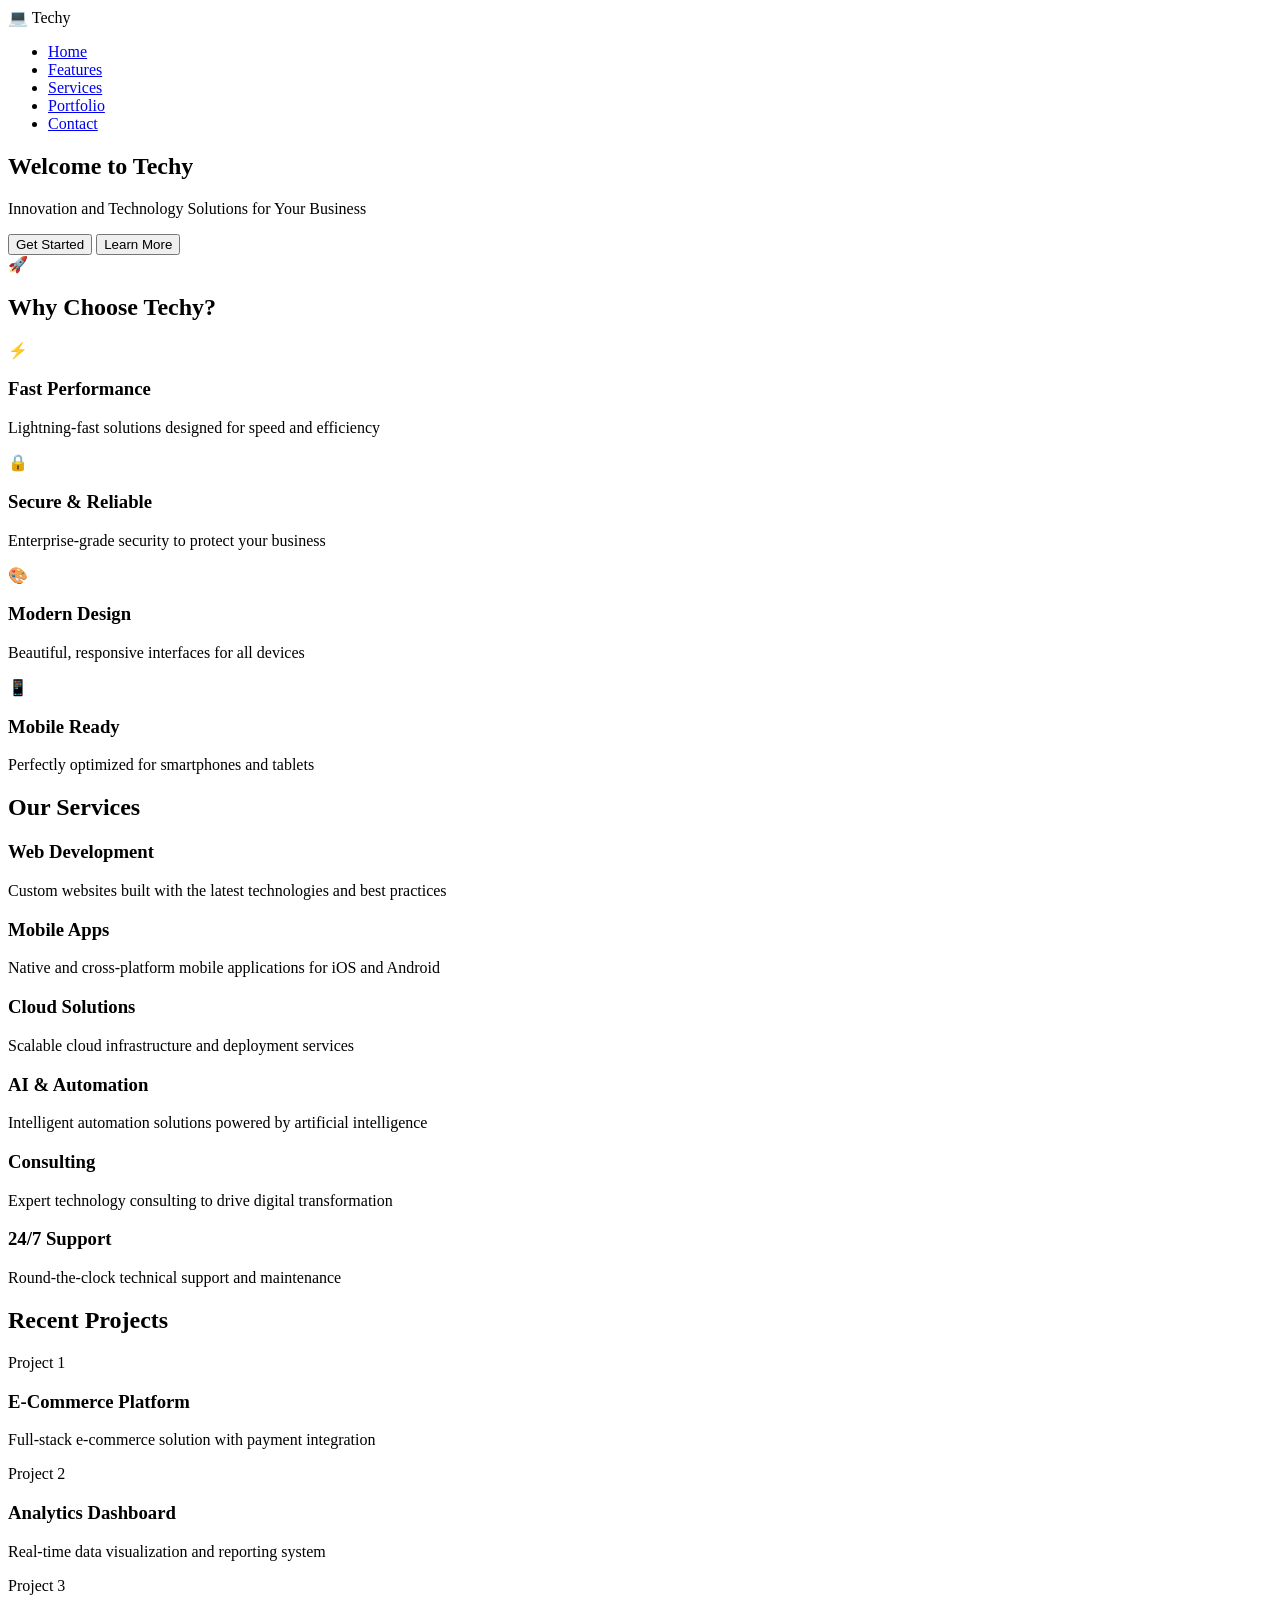
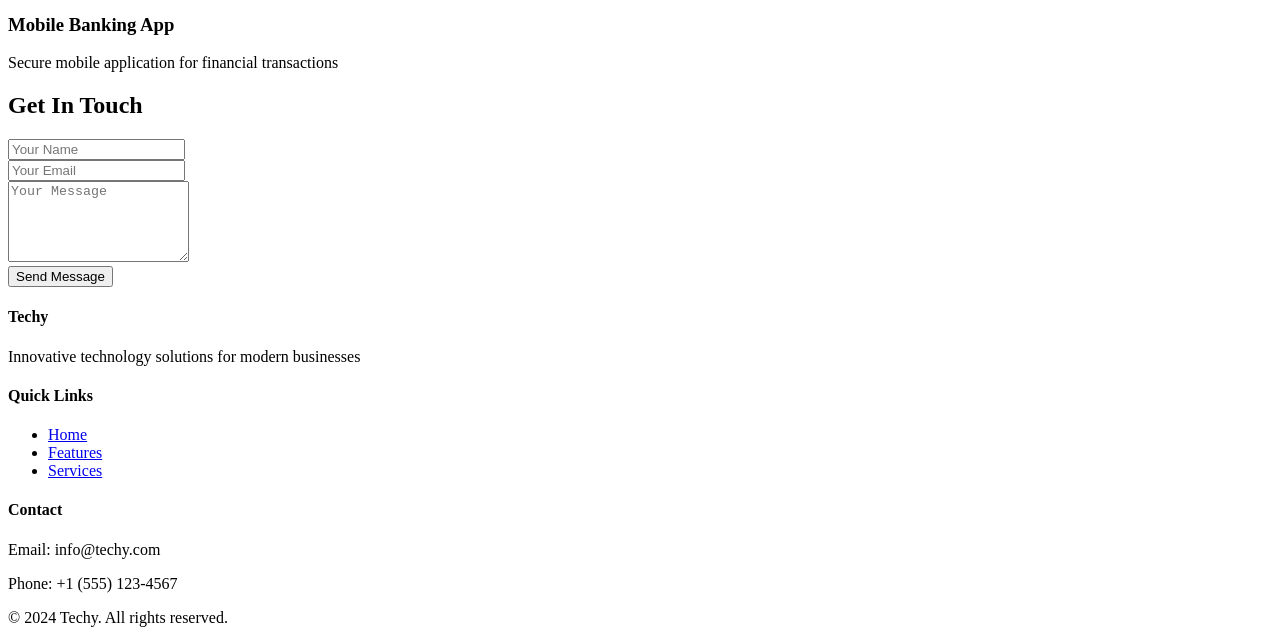
==== index.html @ 5687fd43 "Add initial HTML structure for Techy website Initial commit of the Techy website structure with navi" ====
<!DOCTYPE html>
<html lang="en">
<head>
    <meta charset="UTF-8">
    <meta name="viewport" content="width=device-width, initial-scale=1.0">
    <title>Techy - Modern Tech Solutions</title>
    <link rel="stylesheet" href="style.css">
</head>
<body>
    <!-- Navigation -->
    <nav class="navbar">
        <div class="nav-container">
            <div class="logo">
                <span class="logo-icon">💻</span>
                <span class="logo-text">Techy</span>
            </div>
            <ul class="nav-menu" id="navMenu">
                <li><a href="#home" class="nav-link">Home</a></li>
                <li><a href="#features" class="nav-link">Features</a></li>
                <li><a href="#services" class="nav-link">Services</a></li>
                <li><a href="#portfolio" class="nav-link">Portfolio</a></li>
                <li><a href="#contact" class="nav-link">Contact</a></li>
            </ul>
            <div class="hamburger" id="hamburger">
                <span></span>
                <span></span>
                <span></span>
            </div>
        </div>
    </nav>

    <!-- Hero Section -->
    <section id="home" class="hero">
        <div class="hero-content">
            <h1 class="hero-title">Welcome to Techy</h1>
            <p class="hero-subtitle">Innovation and Technology Solutions for Your Business</p>
            <button class="btn btn-primary" onclick="document.getElementById('contact').scrollIntoView({behavior: 'smooth'})">Get Started</button>
            <button class="btn btn-secondary" onclick="document.getElementById('services').scrollIntoView({behavior: 'smooth'})">Learn More</button>
        </div>
        <div class="hero-image">
            <div class="floating-box">🚀</div>
        </div>
    </section>

    <!-- Features Section -->
    <section id="features" class="features">
        <div class="container">
            <h2 class="section-title">Why Choose Techy?</h2>
            <div class="features-grid">
                <div class="feature-card">
                    <div class="feature-icon">⚡</div>
                    <h3>Fast Performance</h3>
                    <p>Lightning-fast solutions designed for speed and efficiency</p>
                </div>
                <div class="feature-card">
                    <div class="feature-icon">🔒</div>
                    <h3>Secure & Reliable</h3>
                    <p>Enterprise-grade security to protect your business</p>
                </div>
                <div class="feature-card">
                    <div class="feature-icon">🎨</div>
                    <h3>Modern Design</h3>
                    <p>Beautiful, responsive interfaces for all devices</p>
                </div>
                <div class="feature-card">
                    <div class="feature-icon">📱</div>
                    <h3>Mobile Ready</h3>
                    <p>Perfectly optimized for smartphones and tablets</p>
                </div>
            </div>
        </div>
    </section>

    <!-- Services Section -->
    <section id="services" class="services">
        <div class="container">
            <h2 class="section-title">Our Services</h2>
            <div class="services-grid">
                <div class="service-card">
                    <h3>Web Development</h3>
                    <p>Custom websites built with the latest technologies and best practices</p>
                </div>
                <div class="service-card">
                    <h3>Mobile Apps</h3>
                    <p>Native and cross-platform mobile applications for iOS and Android</p>
                </div>
                <div class="service-card">
                    <h3>Cloud Solutions</h3>
                    <p>Scalable cloud infrastructure and deployment services</p>
                </div>
                <div class="service-card">
                    <h3>AI & Automation</h3>
                    <p>Intelligent automation solutions powered by artificial intelligence</p>
                </div>
                <div class="service-card">
                    <h3>Consulting</h3>
                    <p>Expert technology consulting to drive digital transformation</p>
                </div>
                <div class="service-card">
                    <h3>24/7 Support</h3>
                    <p>Round-the-clock technical support and maintenance</p>
                </div>
            </div>
        </div>
    </section>

    <!-- Portfolio Section -->
    <section id="portfolio" class="portfolio">
        <div class="container">
            <h2 class="section-title">Recent Projects</h2>
            <div class="portfolio-grid">
                <div class="portfolio-item">
                    <div class="portfolio-image">
                        <div class="placeholder-image">Project 1</div>
                    </div>
                    <h3>E-Commerce Platform</h3>
                    <p>Full-stack e-commerce solution with payment integration</p>
                </div>
                <div class="portfolio-item">
                    <div class="portfolio-image">
                        <div class="placeholder-image">Project 2</div>
                    </div>
                    <h3>Analytics Dashboard</h3>
                    <p>Real-time data visualization and reporting system</p>
                </div>
                <div class="portfolio-item">
                    <div class="portfolio-image">
                        <div class="placeholder-image">Project 3</div>
                    </div>
                    <h3>Mobile Banking App</h3>
                    <p>Secure mobile application for financial transactions</p>
                </div>
            </div>
        </div>
    </section>

    <!-- Contact Section -->
    <section id="contact" class="contact">
        <div class="container">
            <h2 class="section-title">Get In Touch</h2>
            <form class="contact-form" id="contactForm">
                <div class="form-group">
                    <input type="text" placeholder="Your Name" required>
                </div>
                <div class="form-group">
                    <input type="email" placeholder="Your Email" required>
                </div>
                <div class="form-group">
                    <textarea placeholder="Your Message" rows="5" required></textarea>
                </div>
                <button type="submit" class="btn btn-primary">Send Message</button>
            </form>
        </div>
    </section>

    <!-- Footer -->
    <footer class="footer">
        <div class="container">
            <div class="footer-content">
                <div class="footer-section">
                    <h4>Techy</h4>
                    <p>Innovative technology solutions for modern businesses</p>
                </div>
                <div class="footer-section">
                    <h4>Quick Links</h4>
                    <ul>
                        <li><a href="#home">Home</a></li>
                        <li><a href="#features">Features</a></li>
                        <li><a href="#services">Services</a></li>
                    </ul>
                </div>
                <div class="footer-section">
                    <h4>Contact</h4>
                    <p>Email: info@techy.com</p>
                    <p>Phone: +1 (555) 123-4567</p>
                </div>
            </div>
            <div class="footer-bottom">
                <p>&copy; 2024 Techy. All rights reserved.</p>
            </div>
        </div>
    </footer>

    <script src="script.js"></script>
</body>
</html>
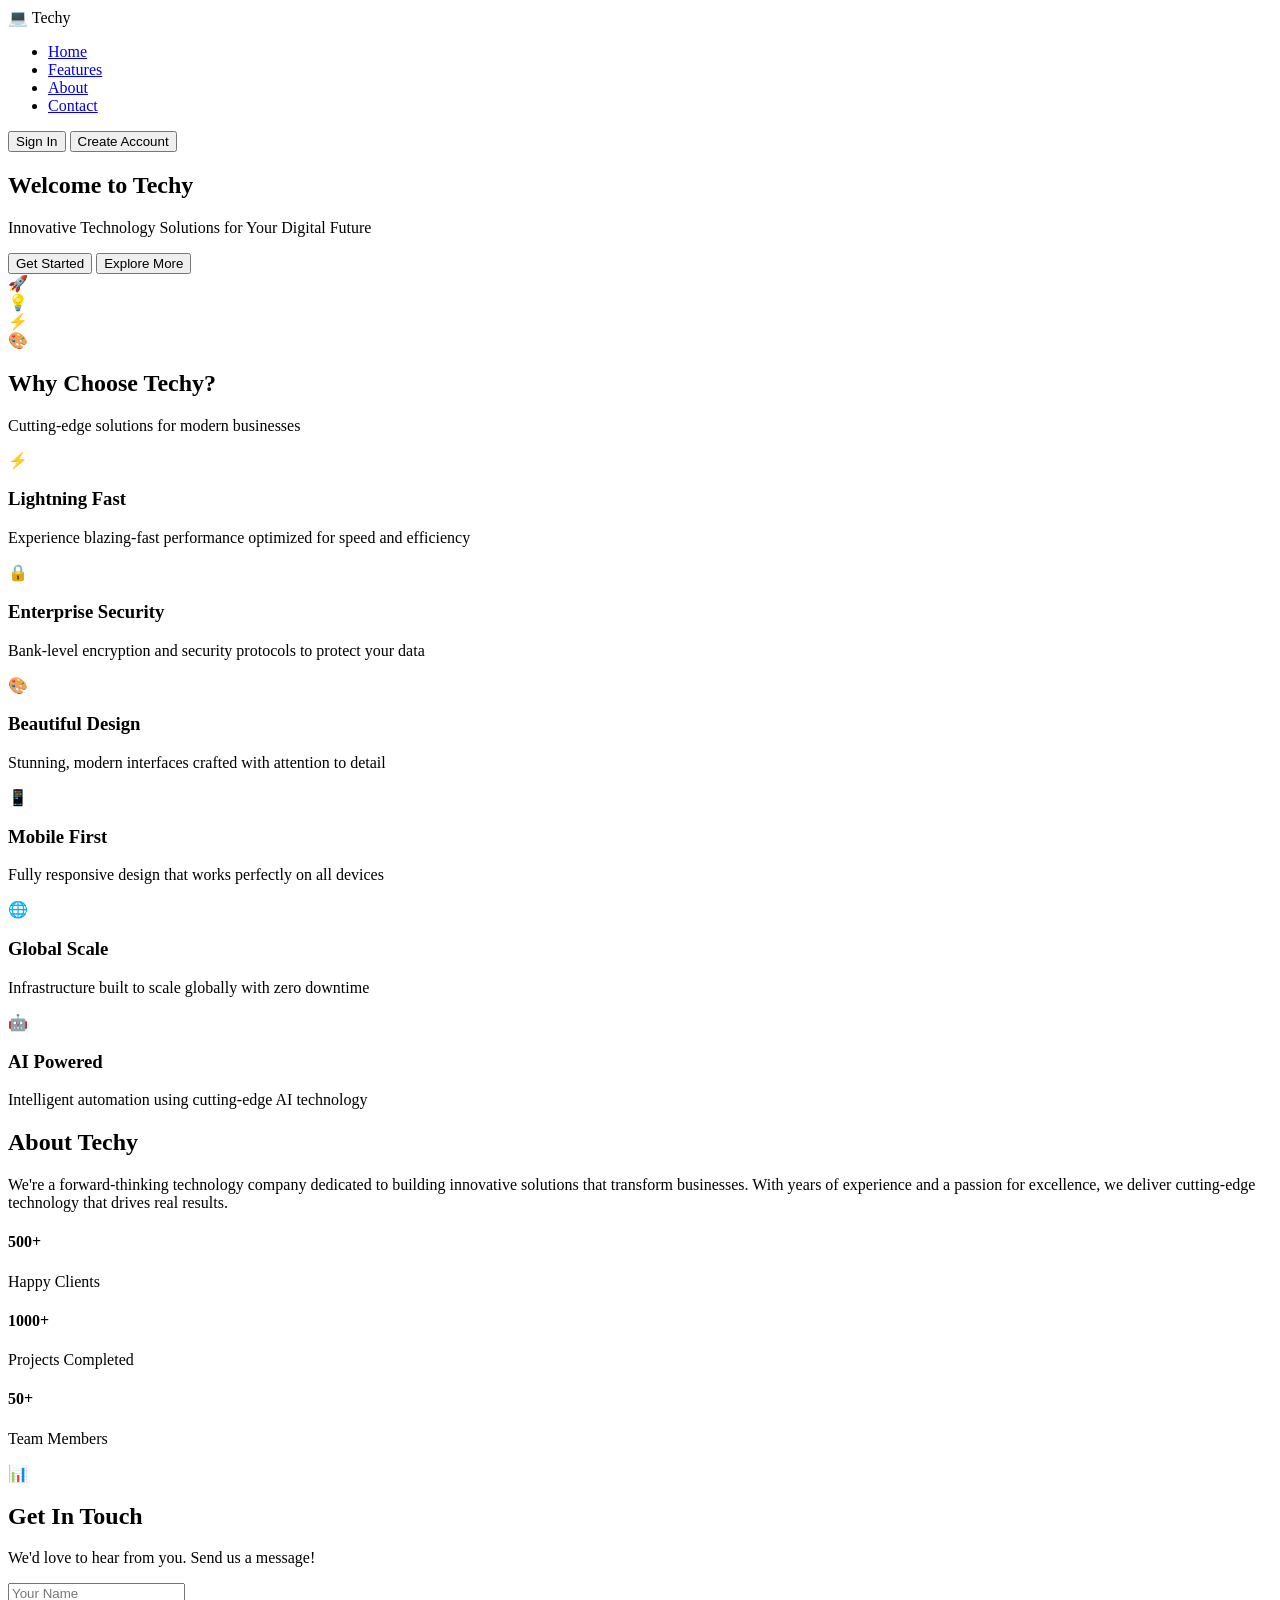
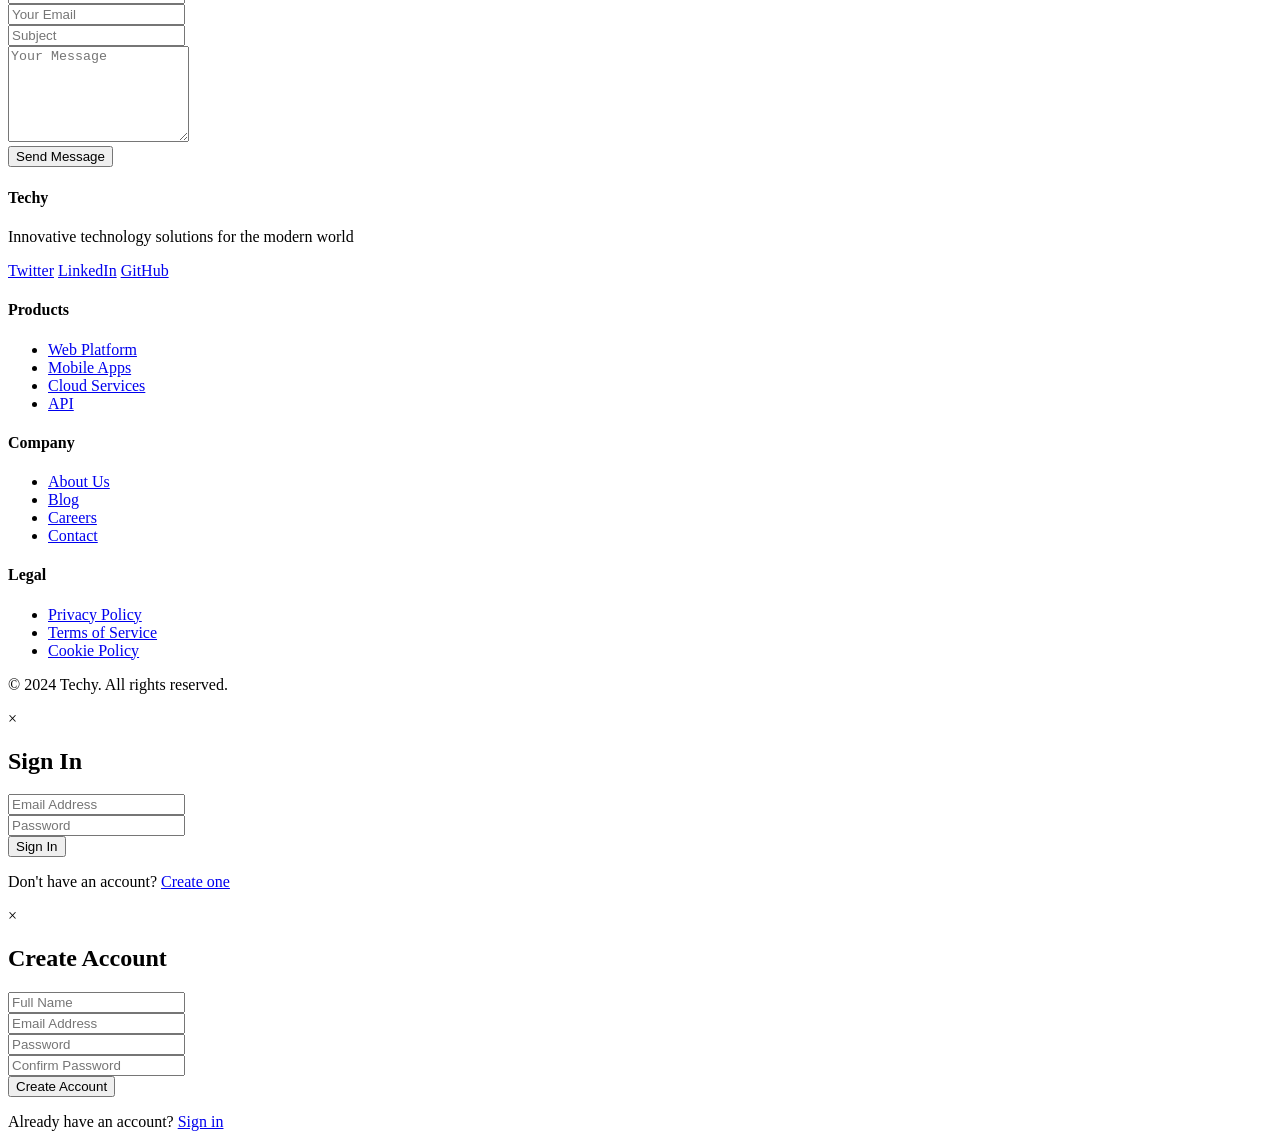
==== commit aa6a308c: "Refactor index.html with new sections and updates Updated navigation comments, improved hero section" ====
--- a/index.html
+++ b/index.html
@@ -7,7 +7,7 @@
     <link rel="stylesheet" href="style.css">
 </head>
 <body>
-    <!-- Navigation -->
+    <!-- Navigation Bar -->
     <nav class="navbar">
         <div class="nav-container">
             <div class="logo">
@@ -17,10 +17,13 @@
             <ul class="nav-menu" id="navMenu">
                 <li><a href="#home" class="nav-link">Home</a></li>
                 <li><a href="#features" class="nav-link">Features</a></li>
-                <li><a href="#services" class="nav-link">Services</a></li>
-                <li><a href="#portfolio" class="nav-link">Portfolio</a></li>
+                <li><a href="#about" class="nav-link">About</a></li>
                 <li><a href="#contact" class="nav-link">Contact</a></li>
             </ul>
+            <div class="auth-buttons">
+                <button class="btn-sign-in" id="signInBtn">Sign In</button>
+                <button class="btn-create-account">Create Account</button>
+            </div>
             <div class="hamburger" id="hamburger">
                 <span></span>
                 <span></span>
@@ -31,14 +34,22 @@
 
     <!-- Hero Section -->
     <section id="home" class="hero">
-        <div class="hero-content">
-            <h1 class="hero-title">Welcome to Techy</h1>
-            <p class="hero-subtitle">Innovation and Technology Solutions for Your Business</p>
-            <button class="btn btn-primary" onclick="document.getElementById('contact').scrollIntoView({behavior: 'smooth'})">Get Started</button>
-            <button class="btn btn-secondary" onclick="document.getElementById('services').scrollIntoView({behavior: 'smooth'})">Learn More</button>
-        </div>
-        <div class="hero-image">
-            <div class="floating-box">🚀</div>
+        <div class="hero-background"></div>
+        <div class="hero-container">
+            <div class="hero-content">
+                <h1 class="hero-title">Welcome to Techy</h1>
+                <p class="hero-subtitle">Innovative Technology Solutions for Your Digital Future</p>
+                <div class="hero-buttons">
+                    <button class="btn btn-primary">Get Started</button>
+                    <button class="btn btn-secondary">Explore More</button>
+                </div>
+            </div>
+            <div class="hero-visual">
+                <div class="floating-box box-1">🚀</div>
+                <div class="floating-box box-2">💡</div>
+                <div class="floating-box box-3">⚡</div>
+                <div class="floating-box box-4">🎨</div>
+            </div>
         </div>
     </section>
 
@@ -46,89 +57,68 @@
     <section id="features" class="features">
         <div class="container">
             <h2 class="section-title">Why Choose Techy?</h2>
+            <p class="section-subtitle">Cutting-edge solutions for modern businesses</p>
             <div class="features-grid">
                 <div class="feature-card">
                     <div class="feature-icon">⚡</div>
-                    <h3>Fast Performance</h3>
-                    <p>Lightning-fast solutions designed for speed and efficiency</p>
+                    <h3>Lightning Fast</h3>
+                    <p>Experience blazing-fast performance optimized for speed and efficiency</p>
                 </div>
                 <div class="feature-card">
                     <div class="feature-icon">🔒</div>
-                    <h3>Secure & Reliable</h3>
-                    <p>Enterprise-grade security to protect your business</p>
+                    <h3>Enterprise Security</h3>
+                    <p>Bank-level encryption and security protocols to protect your data</p>
                 </div>
                 <div class="feature-card">
                     <div class="feature-icon">🎨</div>
-                    <h3>Modern Design</h3>
-                    <p>Beautiful, responsive interfaces for all devices</p>
+                    <h3>Beautiful Design</h3>
+                    <p>Stunning, modern interfaces crafted with attention to detail</p>
                 </div>
                 <div class="feature-card">
                     <div class="feature-icon">📱</div>
-                    <h3>Mobile Ready</h3>
-                    <p>Perfectly optimized for smartphones and tablets</p>
-                </div>
-            </div>
-        </div>
-    </section>
-
-    <!-- Services Section -->
-    <section id="services" class="services">
-        <div class="container">
-            <h2 class="section-title">Our Services</h2>
-            <div class="services-grid">
-                <div class="service-card">
-                    <h3>Web Development</h3>
-                    <p>Custom websites built with the latest technologies and best practices</p>
-                </div>
-                <div class="service-card">
-                    <h3>Mobile Apps</h3>
-                    <p>Native and cross-platform mobile applications for iOS and Android</p>
-                </div>
-                <div class="service-card">
-                    <h3>Cloud Solutions</h3>
-                    <p>Scalable cloud infrastructure and deployment services</p>
-                </div>
-                <div class="service-card">
-                    <h3>AI & Automation</h3>
-                    <p>Intelligent automation solutions powered by artificial intelligence</p>
-                </div>
-                <div class="service-card">
-                    <h3>Consulting</h3>
-                    <p>Expert technology consulting to drive digital transformation</p>
-                </div>
-                <div class="service-card">
-                    <h3>24/7 Support</h3>
-                    <p>Round-the-clock technical support and maintenance</p>
-                </div>
-            </div>
-        </div>
-    </section>
-
-    <!-- Portfolio Section -->
-    <section id="portfolio" class="portfolio">
-        <div class="container">
-            <h2 class="section-title">Recent Projects</h2>
-            <div class="portfolio-grid">
-                <div class="portfolio-item">
-                    <div class="portfolio-image">
-                        <div class="placeholder-image">Project 1</div>
-                    </div>
-                    <h3>E-Commerce Platform</h3>
-                    <p>Full-stack e-commerce solution with payment integration</p>
-                </div>
-                <div class="portfolio-item">
-                    <div class="portfolio-image">
-                        <div class="placeholder-image">Project 2</div>
-                    </div>
-                    <h3>Analytics Dashboard</h3>
-                    <p>Real-time data visualization and reporting system</p>
-                </div>
-                <div class="portfolio-item">
-                    <div class="portfolio-image">
-                        <div class="placeholder-image">Project 3</div>
-                    </div>
-                    <h3>Mobile Banking App</h3>
-                    <p>Secure mobile application for financial transactions</p>
+                    <h3>Mobile First</h3>
+                    <p>Fully responsive design that works perfectly on all devices</p>
+                </div>
+                <div class="feature-card">
+                    <div class="feature-icon">🌐</div>
+                    <h3>Global Scale</h3>
+                    <p>Infrastructure built to scale globally with zero downtime</p>
+                </div>
+                <div class="feature-card">
+                    <div class="feature-icon">🤖</div>
+                    <h3>AI Powered</h3>
+                    <p>Intelligent automation using cutting-edge AI technology</p>
+                </div>
+            </div>
+        </div>
+    </section>
+
+    <!-- About Section -->
+    <section id="about" class="about">
+        <div class="container">
+            <div class="about-content">
+                <div class="about-text">
+                    <h2 class="section-title">About Techy</h2>
+                    <p>We're a forward-thinking technology company dedicated to building innovative solutions that transform businesses. With years of experience and a passion for excellence, we deliver cutting-edge technology that drives real results.</p>
+                    <div class="stats">
+                        <div class="stat">
+                            <h4>500+</h4>
+                            <p>Happy Clients</p>
+                        </div>
+                        <div class="stat">
+                            <h4>1000+</h4>
+                            <p>Projects Completed</p>
+                        </div>
+                        <div class="stat">
+                            <h4>50+</h4>
+                            <p>Team Members</p>
+                        </div>
+                    </div>
+                </div>
+                <div class="about-image">
+                    <div class="image-placeholder">
+                        <span>📊</span>
+                    </div>
                 </div>
             </div>
         </div>
@@ -138,15 +128,21 @@
     <section id="contact" class="contact">
         <div class="container">
             <h2 class="section-title">Get In Touch</h2>
+            <p class="section-subtitle">We'd love to hear from you. Send us a message!</p>
             <form class="contact-form" id="contactForm">
-                <div class="form-group">
-                    <input type="text" placeholder="Your Name" required>
-                </div>
-                <div class="form-group">
-                    <input type="email" placeholder="Your Email" required>
-                </div>
-                <div class="form-group">
-                    <textarea placeholder="Your Message" rows="5" required></textarea>
+                <div class="form-row">
+                    <div class="form-group">
+                        <input type="text" placeholder="Your Name" required>
+                    </div>
+                    <div class="form-group">
+                        <input type="email" placeholder="Your Email" required>
+                    </div>
+                </div>
+                <div class="form-group">
+                    <input type="text" placeholder="Subject" required>
+                </div>
+                <div class="form-group">
+                    <textarea placeholder="Your Message" rows="6" required></textarea>
                 </div>
                 <button type="submit" class="btn btn-primary">Send Message</button>
             </form>
@@ -159,20 +155,38 @@
             <div class="footer-content">
                 <div class="footer-section">
                     <h4>Techy</h4>
-                    <p>Innovative technology solutions for modern businesses</p>
-                </div>
-                <div class="footer-section">
-                    <h4>Quick Links</h4>
+                    <p>Innovative technology solutions for the modern world</p>
+                    <div class="social-links">
+                        <a href="#" class="social-link">Twitter</a>
+                        <a href="#" class="social-link">LinkedIn</a>
+                        <a href="#" class="social-link">GitHub</a>
+                    </div>
+                </div>
+                <div class="footer-section">
+                    <h4>Products</h4>
                     <ul>
-                        <li><a href="#home">Home</a></li>
-                        <li><a href="#features">Features</a></li>
-                        <li><a href="#services">Services</a></li>
+                        <li><a href="#">Web Platform</a></li>
+                        <li><a href="#">Mobile Apps</a></li>
+                        <li><a href="#">Cloud Services</a></li>
+                        <li><a href="#">API</a></li>
                     </ul>
                 </div>
                 <div class="footer-section">
-                    <h4>Contact</h4>
-                    <p>Email: info@techy.com</p>
-                    <p>Phone: +1 (555) 123-4567</p>
+                    <h4>Company</h4>
+                    <ul>
+                        <li><a href="#">About Us</a></li>
+                        <li><a href="#">Blog</a></li>
+                        <li><a href="#">Careers</a></li>
+                        <li><a href="#">Contact</a></li>
+                    </ul>
+                </div>
+                <div class="footer-section">
+                    <h4>Legal</h4>
+                    <ul>
+                        <li><a href="#">Privacy Policy</a></li>
+                        <li><a href="#">Terms of Service</a></li>
+                        <li><a href="#">Cookie Policy</a></li>
+                    </ul>
                 </div>
             </div>
             <div class="footer-bottom">
@@ -180,6 +194,48 @@
             </div>
         </div>
     </footer>
+
+    <!-- Sign In Modal -->
+    <div class="modal" id="signInModal">
+        <div class="modal-content">
+            <span class="close" id="closeSignIn">&times;</span>
+            <h2>Sign In</h2>
+            <form class="modal-form">
+                <div class="form-group">
+                    <input type="email" placeholder="Email Address" required>
+                </div>
+                <div class="form-group">
+                    <input type="password" placeholder="Password" required>
+                </div>
+                <button type="submit" class="btn btn-primary full-width">Sign In</button>
+            </form>
+            <p class="form-link">Don't have an account? <a href="#">Create one</a></p>
+        </div>
+    </div>
+
+    <!-- Create Account Modal -->
+    <div class="modal" id="createAccountModal">
+        <div class="modal-content">
+            <span class="close" id="closeCreateAccount">&times;</span>
+            <h2>Create Account</h2>
+            <form class="modal-form">
+                <div class="form-group">
+                    <input type="text" placeholder="Full Name" required>
+                </div>
+                <div class="form-group">
+                    <input type="email" placeholder="Email Address" required>
+                </div>
+                <div class="form-group">
+                    <input type="password" placeholder="Password" required>
+                </div>
+                <div class="form-group">
+                    <input type="password" placeholder="Confirm Password" required>
+                </div>
+                <button type="submit" class="btn btn-primary full-width">Create Account</button>
+            </form>
+            <p class="form-link">Already have an account? <a href="#">Sign in</a></p>
+        </div>
+    </div>
 
     <script src="script.js"></script>
 </body>
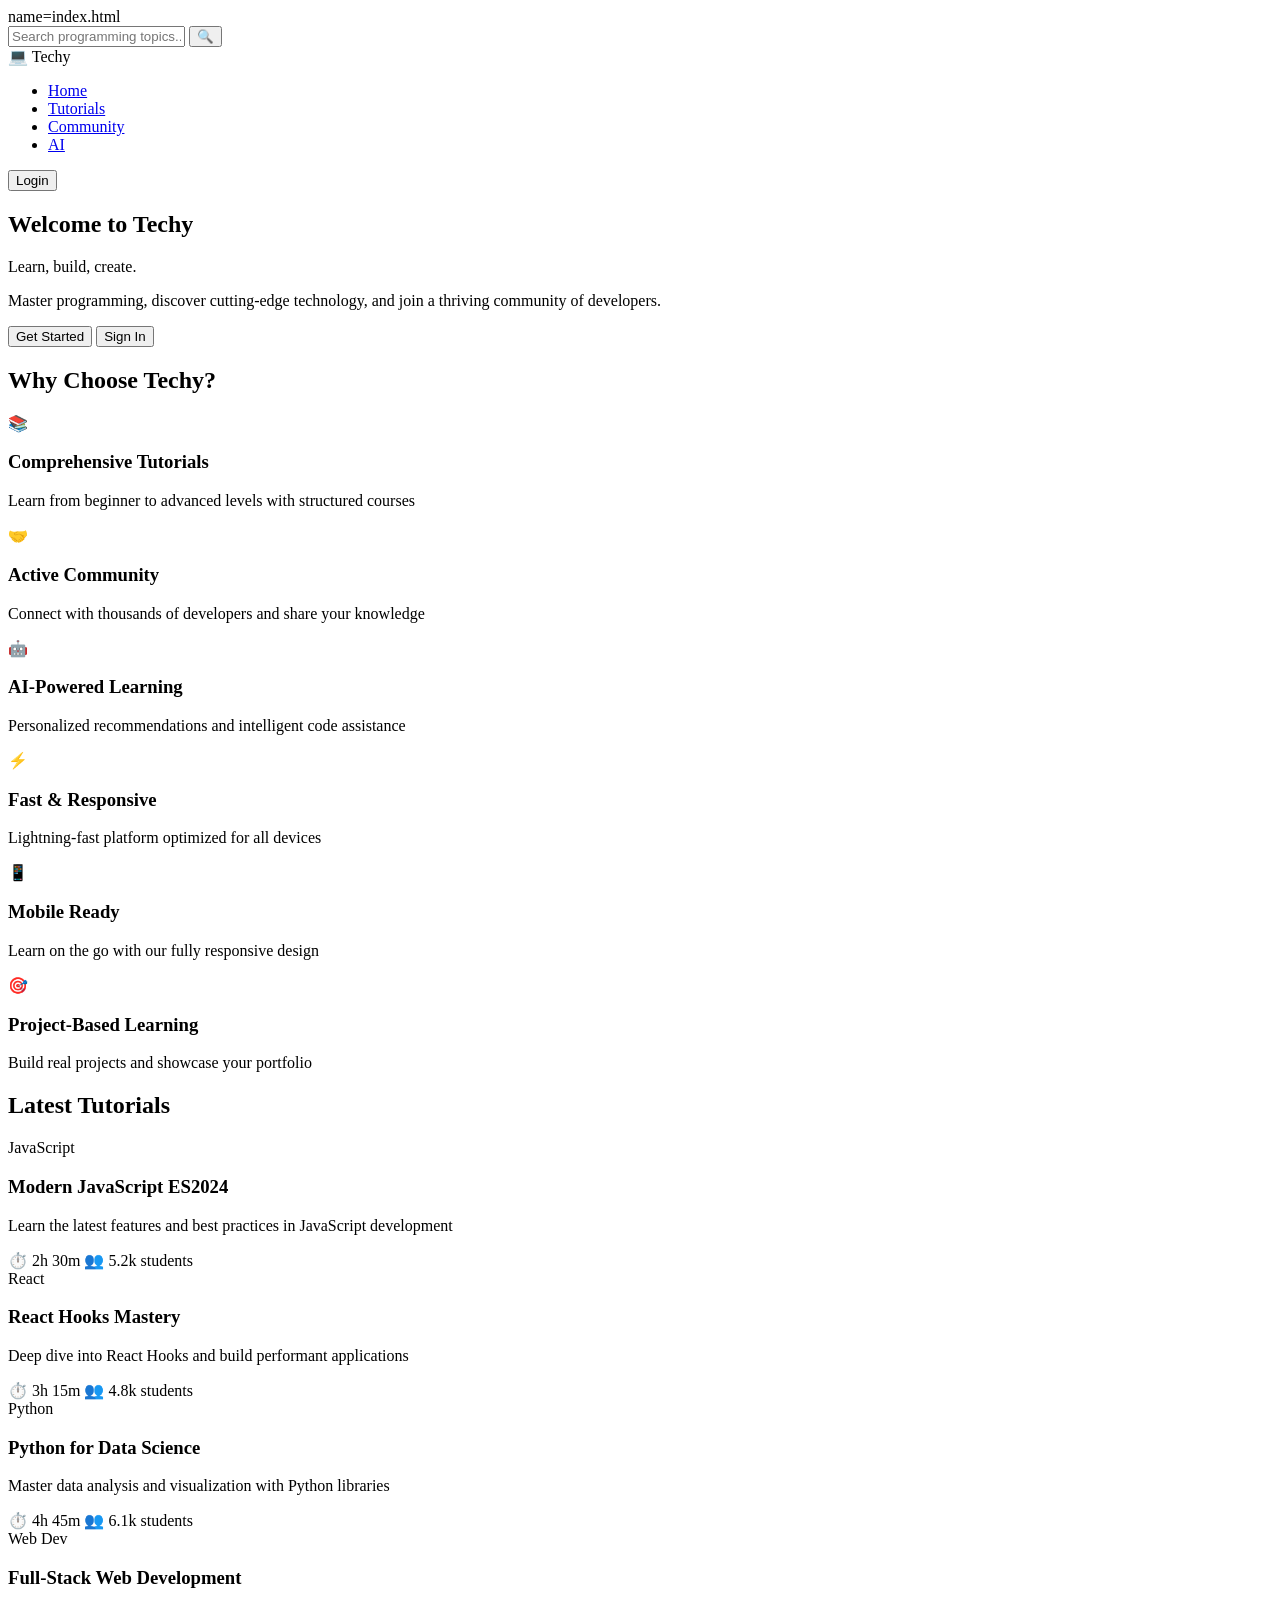
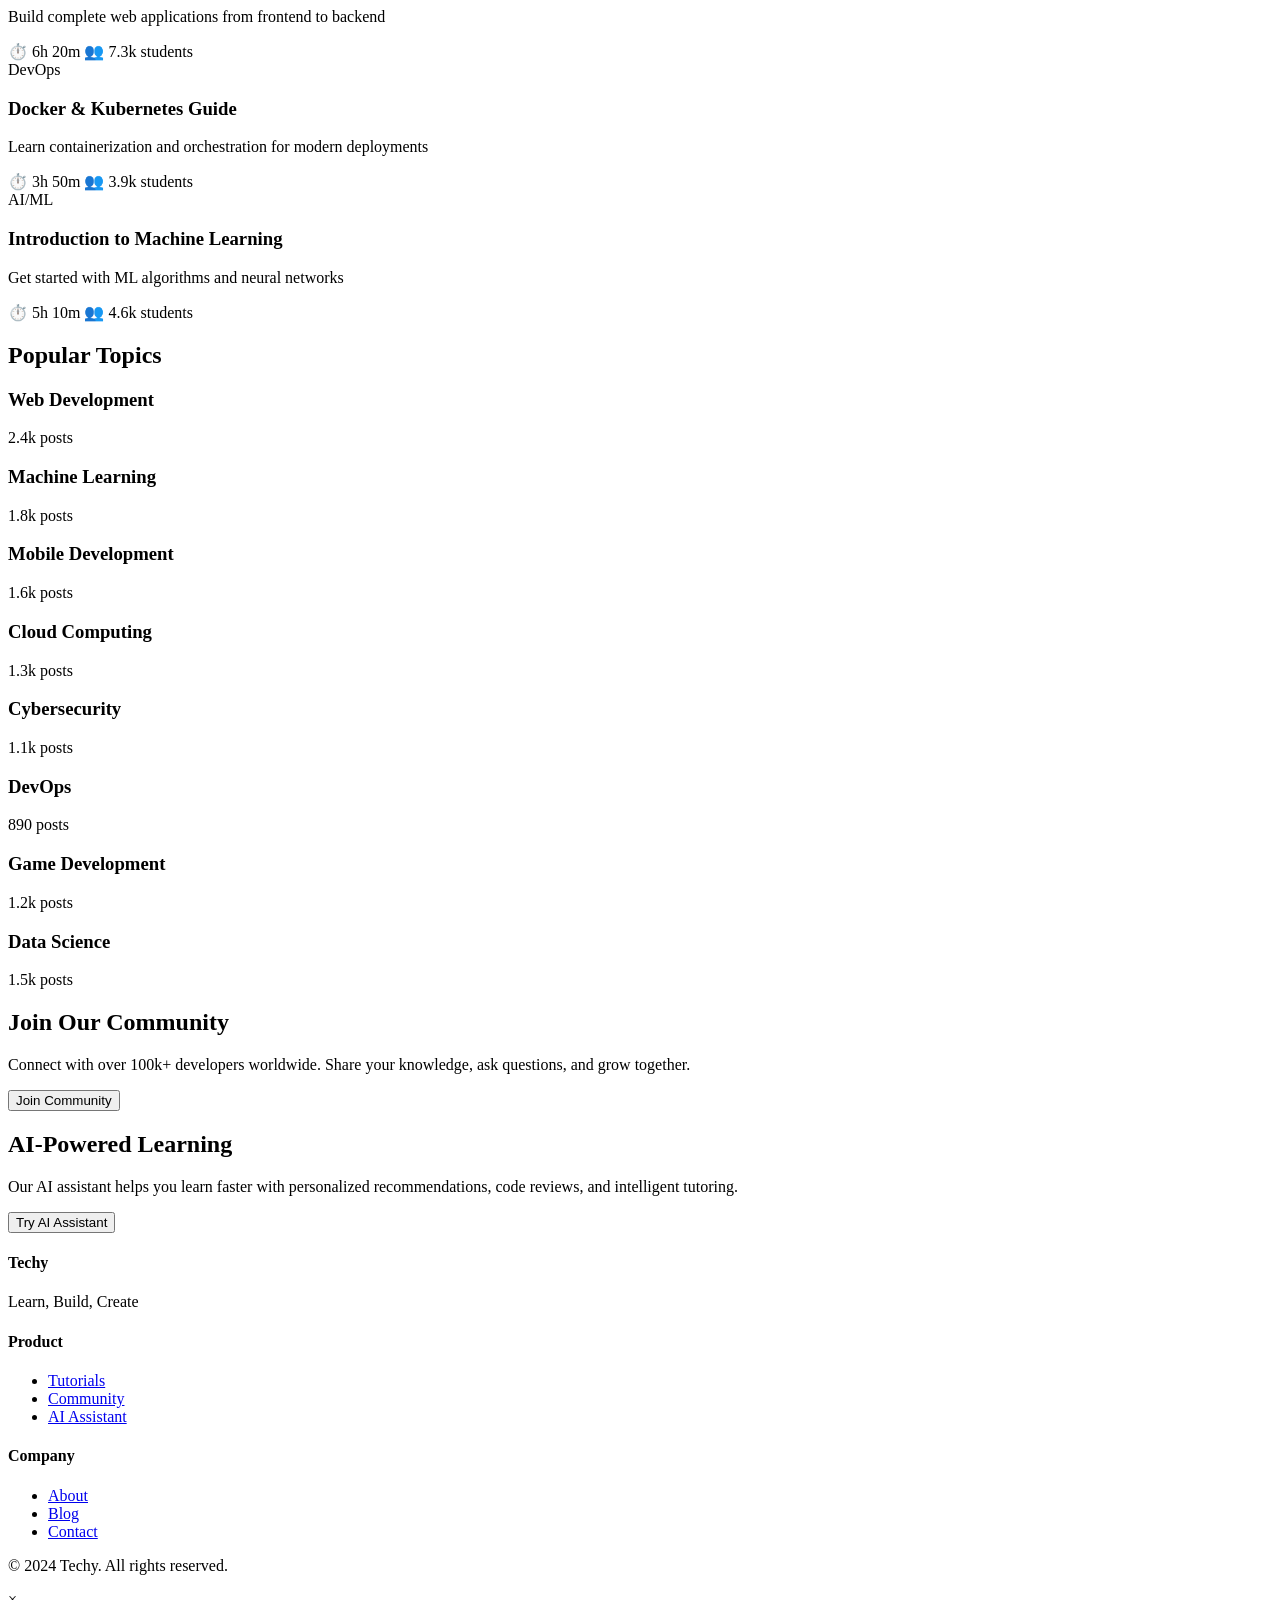
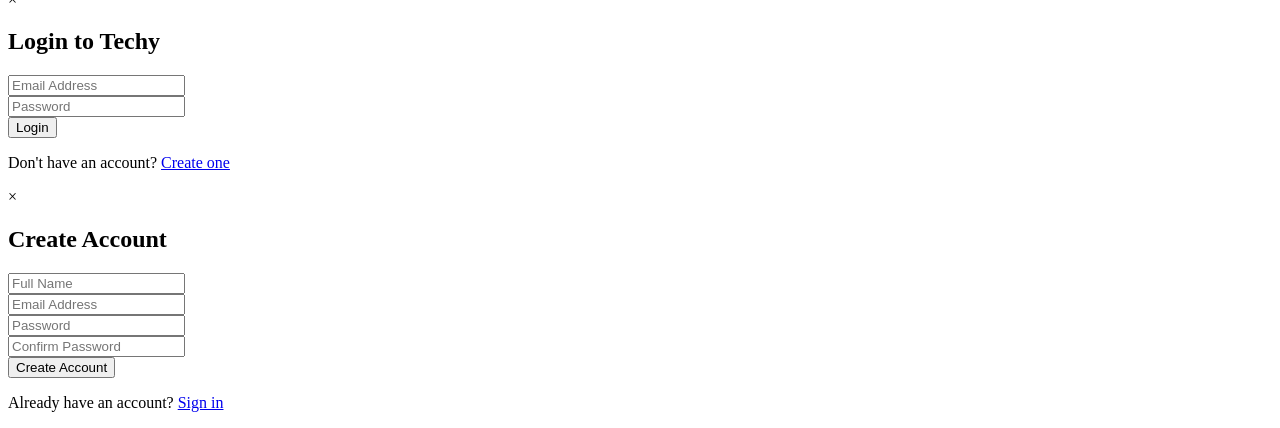
==== commit bce2760d: "Revamp index.html with new sections and content Updated the title and added new sections for tutoria" ====
--- a/index.html
+++ b/index.html
@@ -1,12 +1,21 @@
+name=index.html
 <!DOCTYPE html>
 <html lang="en">
 <head>
     <meta charset="UTF-8">
     <meta name="viewport" content="width=device-width, initial-scale=1.0">
-    <title>Techy - Modern Tech Solutions</title>
+    <title>Techy - Learn, Build, Create</title>
     <link rel="stylesheet" href="style.css">
 </head>
 <body>
+    <!-- Top Search Bar -->
+    <div class="top-bar">
+        <div class="search-container">
+            <input type="text" id="searchInput" class="search-bar" placeholder="Search programming topics...">
+            <button class="search-btn">🔍</button>
+        </div>
+    </div>
+
     <!-- Navigation Bar -->
     <nav class="navbar">
         <div class="nav-container">
@@ -16,13 +25,12 @@
             </div>
             <ul class="nav-menu" id="navMenu">
                 <li><a href="#home" class="nav-link">Home</a></li>
-                <li><a href="#features" class="nav-link">Features</a></li>
-                <li><a href="#about" class="nav-link">About</a></li>
-                <li><a href="#contact" class="nav-link">Contact</a></li>
+                <li><a href="#tutorials" class="nav-link">Tutorials</a></li>
+                <li><a href="#community" class="nav-link">Community</a></li>
+                <li><a href="#ai" class="nav-link">AI</a></li>
             </ul>
             <div class="auth-buttons">
-                <button class="btn-sign-in" id="signInBtn">Sign In</button>
-                <button class="btn-create-account">Create Account</button>
+                <button class="btn-login" id="loginBtn">Login</button>
             </div>
             <div class="hamburger" id="hamburger">
                 <span></span>
@@ -34,21 +42,13 @@
 
     <!-- Hero Section -->
     <section id="home" class="hero">
-        <div class="hero-background"></div>
-        <div class="hero-container">
-            <div class="hero-content">
-                <h1 class="hero-title">Welcome to Techy</h1>
-                <p class="hero-subtitle">Innovative Technology Solutions for Your Digital Future</p>
-                <div class="hero-buttons">
-                    <button class="btn btn-primary">Get Started</button>
-                    <button class="btn btn-secondary">Explore More</button>
-                </div>
-            </div>
-            <div class="hero-visual">
-                <div class="floating-box box-1">🚀</div>
-                <div class="floating-box box-2">💡</div>
-                <div class="floating-box box-3">⚡</div>
-                <div class="floating-box box-4">🎨</div>
+        <div class="hero-panel">
+            <h1 class="hero-title">Welcome to Techy</h1>
+            <p class="hero-subtitle">Learn, build, create.</p>
+            <p class="hero-description">Master programming, discover cutting-edge technology, and join a thriving community of developers.</p>
+            <div class="hero-buttons">
+                <button class="btn btn-primary btn-large">Get Started</button>
+                <button class="btn btn-secondary btn-large" id="signInBtn">Sign In</button>
             </div>
         </div>
     </section>
@@ -57,95 +57,164 @@
     <section id="features" class="features">
         <div class="container">
             <h2 class="section-title">Why Choose Techy?</h2>
-            <p class="section-subtitle">Cutting-edge solutions for modern businesses</p>
             <div class="features-grid">
                 <div class="feature-card">
+                    <div class="feature-icon">📚</div>
+                    <h3>Comprehensive Tutorials</h3>
+                    <p>Learn from beginner to advanced levels with structured courses</p>
+                </div>
+                <div class="feature-card">
+                    <div class="feature-icon">🤝</div>
+                    <h3>Active Community</h3>
+                    <p>Connect with thousands of developers and share your knowledge</p>
+                </div>
+                <div class="feature-card">
+                    <div class="feature-icon">🤖</div>
+                    <h3>AI-Powered Learning</h3>
+                    <p>Personalized recommendations and intelligent code assistance</p>
+                </div>
+                <div class="feature-card">
                     <div class="feature-icon">⚡</div>
-                    <h3>Lightning Fast</h3>
-                    <p>Experience blazing-fast performance optimized for speed and efficiency</p>
-                </div>
-                <div class="feature-card">
-                    <div class="feature-icon">🔒</div>
-                    <h3>Enterprise Security</h3>
-                    <p>Bank-level encryption and security protocols to protect your data</p>
-                </div>
-                <div class="feature-card">
-                    <div class="feature-icon">🎨</div>
-                    <h3>Beautiful Design</h3>
-                    <p>Stunning, modern interfaces crafted with attention to detail</p>
+                    <h3>Fast & Responsive</h3>
+                    <p>Lightning-fast platform optimized for all devices</p>
                 </div>
                 <div class="feature-card">
                     <div class="feature-icon">📱</div>
-                    <h3>Mobile First</h3>
-                    <p>Fully responsive design that works perfectly on all devices</p>
-                </div>
-                <div class="feature-card">
-                    <div class="feature-icon">🌐</div>
-                    <h3>Global Scale</h3>
-                    <p>Infrastructure built to scale globally with zero downtime</p>
-                </div>
-                <div class="feature-card">
-                    <div class="feature-icon">🤖</div>
-                    <h3>AI Powered</h3>
-                    <p>Intelligent automation using cutting-edge AI technology</p>
-                </div>
-            </div>
-        </div>
-    </section>
-
-    <!-- About Section -->
-    <section id="about" class="about">
-        <div class="container">
-            <div class="about-content">
-                <div class="about-text">
-                    <h2 class="section-title">About Techy</h2>
-                    <p>We're a forward-thinking technology company dedicated to building innovative solutions that transform businesses. With years of experience and a passion for excellence, we deliver cutting-edge technology that drives real results.</p>
-                    <div class="stats">
-                        <div class="stat">
-                            <h4>500+</h4>
-                            <p>Happy Clients</p>
-                        </div>
-                        <div class="stat">
-                            <h4>1000+</h4>
-                            <p>Projects Completed</p>
-                        </div>
-                        <div class="stat">
-                            <h4>50+</h4>
-                            <p>Team Members</p>
-                        </div>
-                    </div>
-                </div>
-                <div class="about-image">
-                    <div class="image-placeholder">
-                        <span>📊</span>
-                    </div>
-                </div>
-            </div>
-        </div>
-    </section>
-
-    <!-- Contact Section -->
-    <section id="contact" class="contact">
-        <div class="container">
-            <h2 class="section-title">Get In Touch</h2>
-            <p class="section-subtitle">We'd love to hear from you. Send us a message!</p>
-            <form class="contact-form" id="contactForm">
-                <div class="form-row">
-                    <div class="form-group">
-                        <input type="text" placeholder="Your Name" required>
-                    </div>
-                    <div class="form-group">
-                        <input type="email" placeholder="Your Email" required>
-                    </div>
-                </div>
-                <div class="form-group">
-                    <input type="text" placeholder="Subject" required>
-                </div>
-                <div class="form-group">
-                    <textarea placeholder="Your Message" rows="6" required></textarea>
-                </div>
-                <button type="submit" class="btn btn-primary">Send Message</button>
-            </form>
+                    <h3>Mobile Ready</h3>
+                    <p>Learn on the go with our fully responsive design</p>
+                </div>
+                <div class="feature-card">
+                    <div class="feature-icon">🎯</div>
+                    <h3>Project-Based Learning</h3>
+                    <p>Build real projects and showcase your portfolio</p>
+                </div>
+            </div>
+        </div>
+    </section>
+
+    <!-- Latest Tutorials Section -->
+    <section id="tutorials" class="tutorials">
+        <div class="container">
+            <h2 class="section-title">Latest Tutorials</h2>
+            <div class="tutorials-grid">
+                <div class="tutorial-card">
+                    <div class="tutorial-badge">JavaScript</div>
+                    <h3>Modern JavaScript ES2024</h3>
+                    <p>Learn the latest features and best practices in JavaScript development</p>
+                    <div class="tutorial-meta">
+                        <span>⏱️ 2h 30m</span>
+                        <span>👥 5.2k students</span>
+                    </div>
+                </div>
+                <div class="tutorial-card">
+                    <div class="tutorial-badge">React</div>
+                    <h3>React Hooks Mastery</h3>
+                    <p>Deep dive into React Hooks and build performant applications</p>
+                    <div class="tutorial-meta">
+                        <span>⏱️ 3h 15m</span>
+                        <span>👥 4.8k students</span>
+                    </div>
+                </div>
+                <div class="tutorial-card">
+                    <div class="tutorial-badge">Python</div>
+                    <h3>Python for Data Science</h3>
+                    <p>Master data analysis and visualization with Python libraries</p>
+                    <div class="tutorial-meta">
+                        <span>⏱️ 4h 45m</span>
+                        <span>👥 6.1k students</span>
+                    </div>
+                </div>
+                <div class="tutorial-card">
+                    <div class="tutorial-badge">Web Dev</div>
+                    <h3>Full-Stack Web Development</h3>
+                    <p>Build complete web applications from frontend to backend</p>
+                    <div class="tutorial-meta">
+                        <span>⏱️ 6h 20m</span>
+                        <span>👥 7.3k students</span>
+                    </div>
+                </div>
+                <div class="tutorial-card">
+                    <div class="tutorial-badge">DevOps</div>
+                    <h3>Docker & Kubernetes Guide</h3>
+                    <p>Learn containerization and orchestration for modern deployments</p>
+                    <div class="tutorial-meta">
+                        <span>⏱️ 3h 50m</span>
+                        <span>👥 3.9k students</span>
+                    </div>
+                </div>
+                <div class="tutorial-card">
+                    <div class="tutorial-badge">AI/ML</div>
+                    <h3>Introduction to Machine Learning</h3>
+                    <p>Get started with ML algorithms and neural networks</p>
+                    <div class="tutorial-meta">
+                        <span>⏱️ 5h 10m</span>
+                        <span>👥 4.6k students</span>
+                    </div>
+                </div>
+            </div>
+        </div>
+    </section>
+
+    <!-- Popular Topics Section -->
+    <section id="topics" class="topics">
+        <div class="container">
+            <h2 class="section-title">Popular Topics</h2>
+            <div class="topics-grid">
+                <div class="topic-card">
+                    <h3>Web Development</h3>
+                    <span class="topic-count">2.4k posts</span>
+                </div>
+                <div class="topic-card">
+                    <h3>Machine Learning</h3>
+                    <span class="topic-count">1.8k posts</span>
+                </div>
+                <div class="topic-card">
+                    <h3>Mobile Development</h3>
+                    <span class="topic-count">1.6k posts</span>
+                </div>
+                <div class="topic-card">
+                    <h3>Cloud Computing</h3>
+                    <span class="topic-count">1.3k posts</span>
+                </div>
+                <div class="topic-card">
+                    <h3>Cybersecurity</h3>
+                    <span class="topic-count">1.1k posts</span>
+                </div>
+                <div class="topic-card">
+                    <h3>DevOps</h3>
+                    <span class="topic-count">890 posts</span>
+                </div>
+                <div class="topic-card">
+                    <h3>Game Development</h3>
+                    <span class="topic-count">1.2k posts</span>
+                </div>
+                <div class="topic-card">
+                    <h3>Data Science</h3>
+                    <span class="topic-count">1.5k posts</span>
+                </div>
+            </div>
+        </div>
+    </section>
+
+    <!-- Community Section -->
+    <section id="community" class="community">
+        <div class="container">
+            <h2 class="section-title">Join Our Community</h2>
+            <div class="community-content">
+                <p>Connect with over 100k+ developers worldwide. Share your knowledge, ask questions, and grow together.</p>
+                <button class="btn btn-primary btn-large">Join Community</button>
+            </div>
+        </div>
+    </section>
+
+    <!-- AI Section -->
+    <section id="ai" class="ai-section">
+        <div class="container">
+            <h2 class="section-title">AI-Powered Learning</h2>
+            <div class="ai-content">
+                <p>Our AI assistant helps you learn faster with personalized recommendations, code reviews, and intelligent tutoring.</p>
+                <button class="btn btn-primary btn-large">Try AI Assistant</button>
+            </div>
         </div>
     </section>
 
@@ -155,39 +224,24 @@
             <div class="footer-content">
                 <div class="footer-section">
                     <h4>Techy</h4>
-                    <p>Innovative technology solutions for the modern world</p>
-                    <div class="social-links">
-                        <a href="#" class="social-link">Twitter</a>
-                        <a href="#" class="social-link">LinkedIn</a>
-                        <a href="#" class="social-link">GitHub</a>
-                    </div>
+                    <p>Learn, Build, Create</p>
                 </div>
                 <div class="footer-section">
-                    <h4>Products</h4>
+                    <h4>Product</h4>
                     <ul>
-                        <li><a href="#">Web Platform</a></li>
-                        <li><a href="#">Mobile Apps</a></li>
-                        <li><a href="#">Cloud Services</a></li>
-                        <li><a href="#">API</a></li>
+                        <li><a href="#">Tutorials</a></li>
+                        <li><a href="#">Community</a></li>
+                        <li><a href="#">AI Assistant</a></li>
                     </ul>
                 </div>
                 <div class="footer-section">
                     <h4>Company</h4>
                     <ul>
-                        <li><a href="#">About Us</a></li>
+                        <li><a href="#">About</a></li>
                         <li><a href="#">Blog</a></li>
-                        <li><a href="#">Careers</a></li>
                         <li><a href="#">Contact</a></li>
                     </ul>
                 </div>
-                <div class="footer-section">
-                    <h4>Legal</h4>
-                    <ul>
-                        <li><a href="#">Privacy Policy</a></li>
-                        <li><a href="#">Terms of Service</a></li>
-                        <li><a href="#">Cookie Policy</a></li>
-                    </ul>
-                </div>
             </div>
             <div class="footer-bottom">
                 <p>&copy; 2024 Techy. All rights reserved.</p>
@@ -195,11 +249,11 @@
         </div>
     </footer>
 
-    <!-- Sign In Modal -->
-    <div class="modal" id="signInModal">
+    <!-- Login Modal -->
+    <div class="modal" id="loginModal">
         <div class="modal-content">
-            <span class="close" id="closeSignIn">&times;</span>
-            <h2>Sign In</h2>
+            <span class="close" id="closeLogin">&times;</span>
+            <h2>Login to Techy</h2>
             <form class="modal-form">
                 <div class="form-group">
                     <input type="email" placeholder="Email Address" required>
@@ -207,16 +261,16 @@
                 <div class="form-group">
                     <input type="password" placeholder="Password" required>
                 </div>
-                <button type="submit" class="btn btn-primary full-width">Sign In</button>
+                <button type="submit" class="btn btn-primary full-width">Login</button>
             </form>
-            <p class="form-link">Don't have an account? <a href="#">Create one</a></p>
+            <p class="form-link">Don't have an account? <a href="#" onclick="switchModal()">Create one</a></p>
         </div>
     </div>
 
     <!-- Create Account Modal -->
-    <div class="modal" id="createAccountModal">
+    <div class="modal" id="createModal">
         <div class="modal-content">
-            <span class="close" id="closeCreateAccount">&times;</span>
+            <span class="close" id="closeCreate">&times;</span>
             <h2>Create Account</h2>
             <form class="modal-form">
                 <div class="form-group">
@@ -233,7 +287,7 @@
                 </div>
                 <button type="submit" class="btn btn-primary full-width">Create Account</button>
             </form>
-            <p class="form-link">Already have an account? <a href="#">Sign in</a></p>
+            <p class="form-link">Already have an account? <a href="#" onclick="switchModal()">Sign in</a></p>
         </div>
     </div>
 
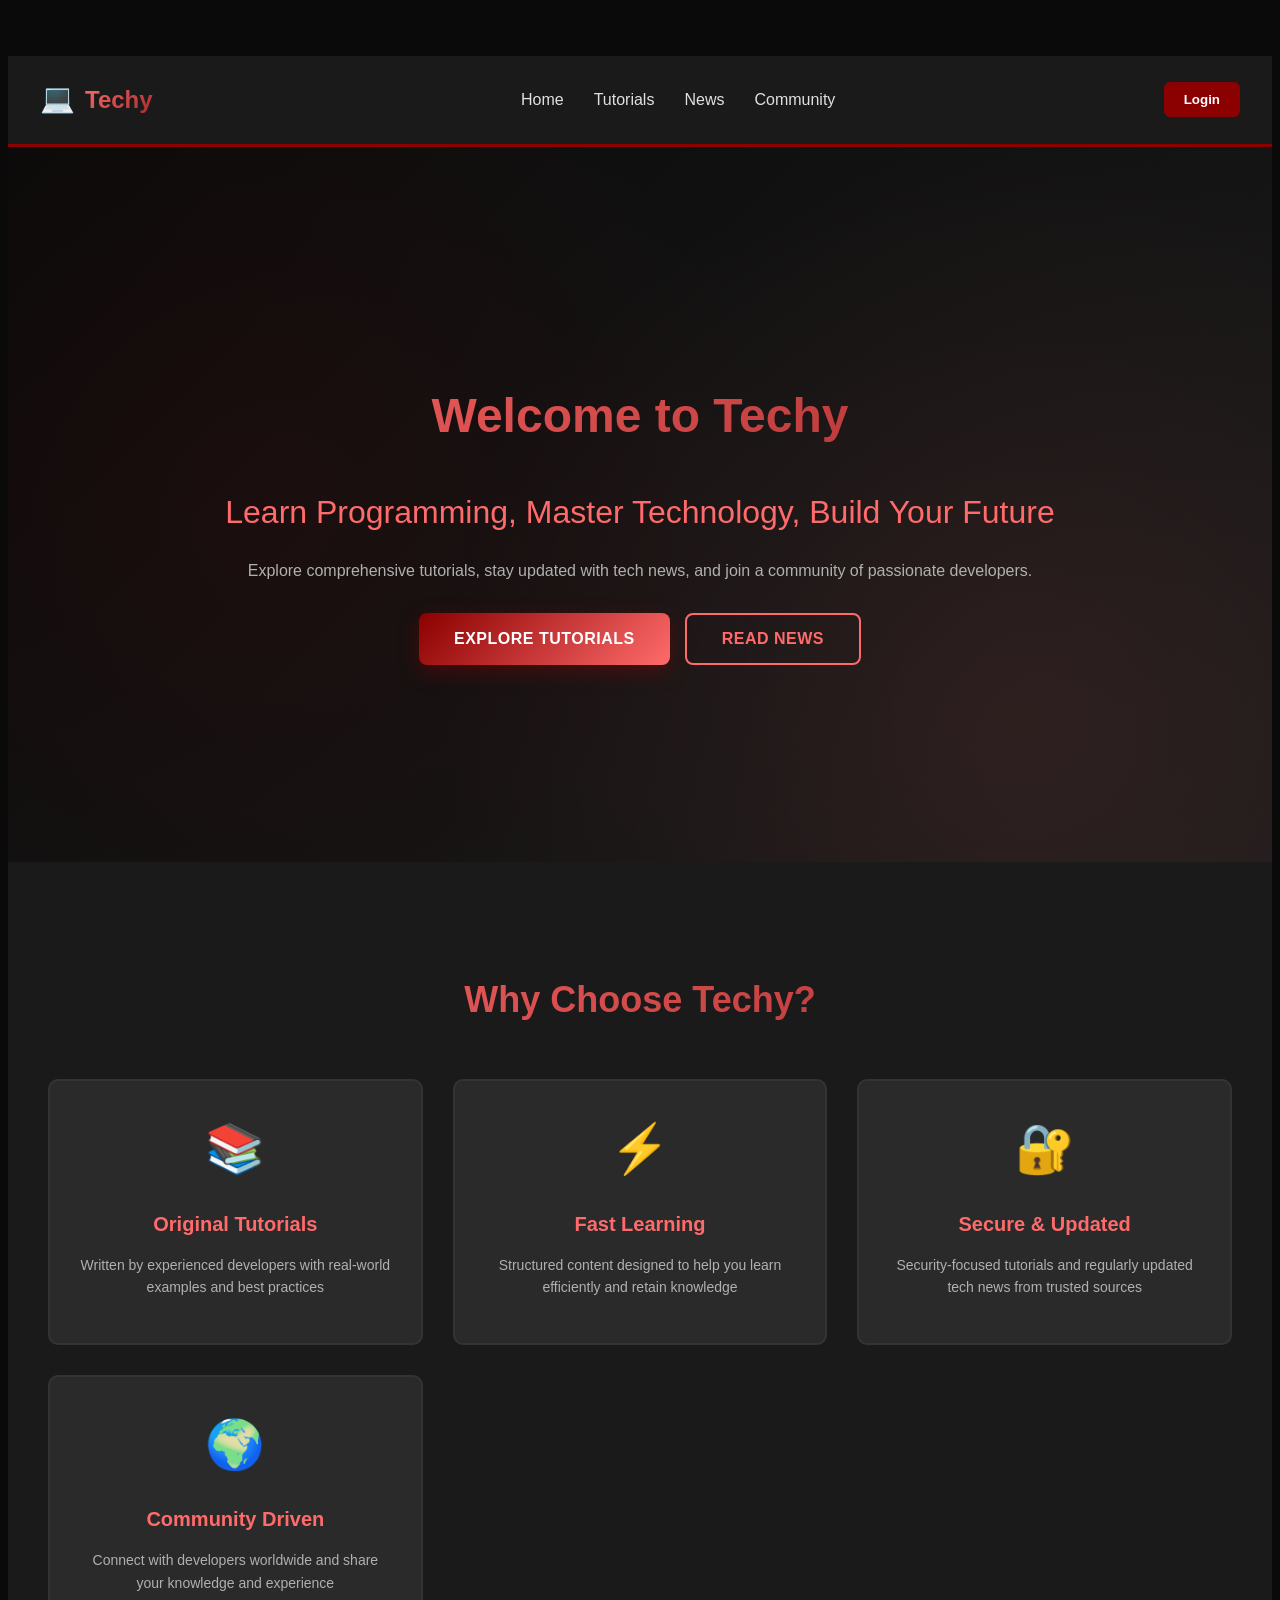
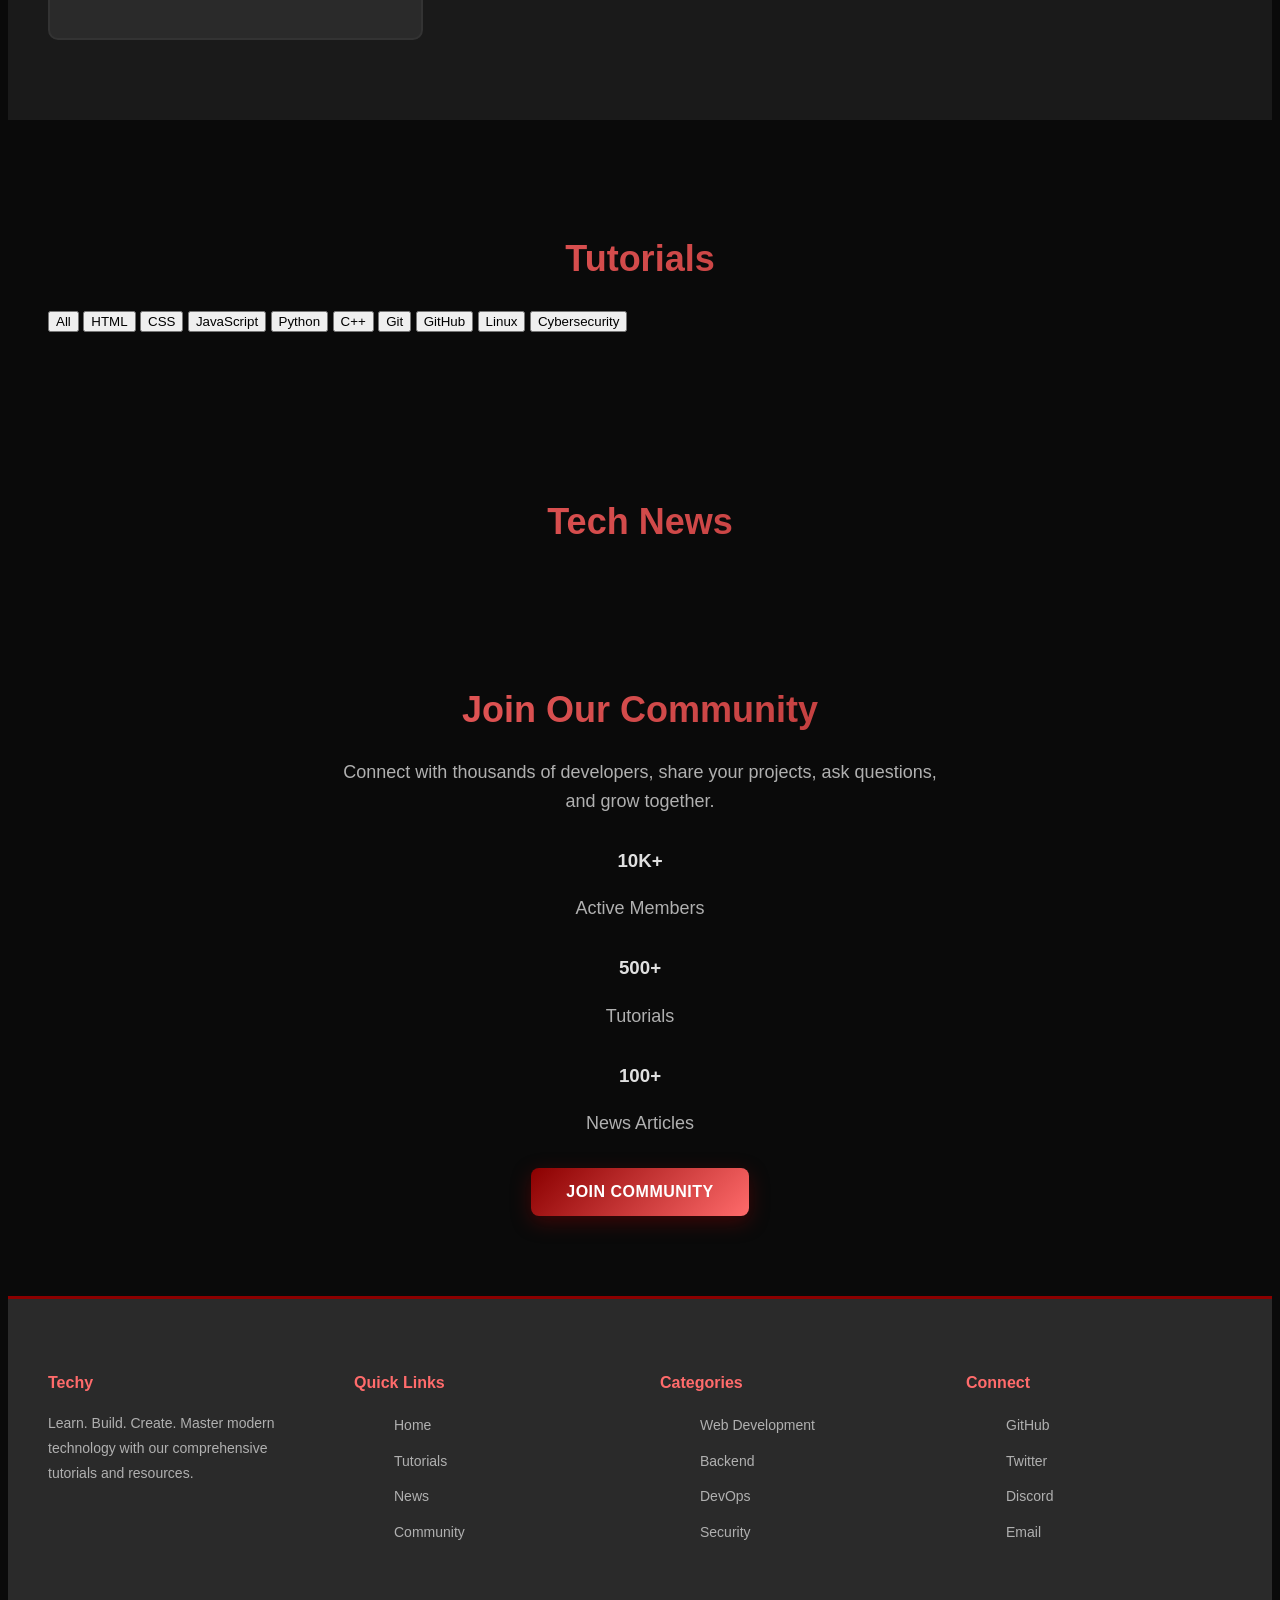
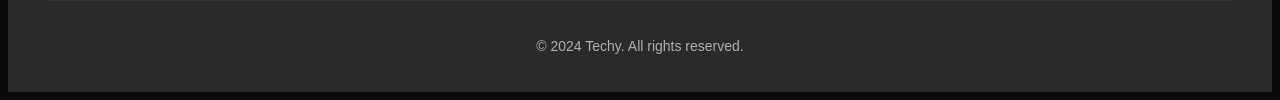
==== commit 9184f54a: "Update index.html" ====
--- a/index.html
+++ b/index.html
@@ -1,4 +1,3 @@
-name=index.html
 <!DOCTYPE html>
 <html lang="en">
 <head>
@@ -8,14 +7,6 @@
     <link rel="stylesheet" href="style.css">
 </head>
 <body>
-    <!-- Top Search Bar -->
-    <div class="top-bar">
-        <div class="search-container">
-            <input type="text" id="searchInput" class="search-bar" placeholder="Search programming topics...">
-            <button class="search-btn">🔍</button>
-        </div>
-    </div>
-
     <!-- Navigation Bar -->
     <nav class="navbar">
         <div class="nav-container">
@@ -24,10 +15,10 @@
                 <span class="logo-text">Techy</span>
             </div>
             <ul class="nav-menu" id="navMenu">
-                <li><a href="#home" class="nav-link">Home</a></li>
+                <li><a href="#home" class="nav-link active">Home</a></li>
                 <li><a href="#tutorials" class="nav-link">Tutorials</a></li>
+                <li><a href="#news" class="nav-link">News</a></li>
                 <li><a href="#community" class="nav-link">Community</a></li>
-                <li><a href="#ai" class="nav-link">AI</a></li>
             </ul>
             <div class="auth-buttons">
                 <button class="btn-login" id="loginBtn">Login</button>
@@ -40,158 +31,82 @@
         </div>
     </nav>
 
-    <!-- Hero Section -->
+    <!-- Search Bar -->
+    <div class="search-container">
+        <input type="text" id="searchInput" class="search-input" placeholder="Search tutorials and news...">
+        <button class="search-btn">🔍</button>
+    </div>
+
+    <!-- Home Section -->
     <section id="home" class="hero">
-        <div class="hero-panel">
+        <div class="hero-content">
             <h1 class="hero-title">Welcome to Techy</h1>
-            <p class="hero-subtitle">Learn, build, create.</p>
-            <p class="hero-description">Master programming, discover cutting-edge technology, and join a thriving community of developers.</p>
+            <p class="hero-subtitle">Learn Programming, Master Technology, Build Your Future</p>
+            <p class="hero-description">Explore comprehensive tutorials, stay updated with tech news, and join a community of passionate developers.</p>
             <div class="hero-buttons">
-                <button class="btn btn-primary btn-large">Get Started</button>
-                <button class="btn btn-secondary btn-large" id="signInBtn">Sign In</button>
+                <button class="btn btn-primary" onclick="document.getElementById('tutorials').scrollIntoView({behavior: 'smooth'})">Explore Tutorials</button>
+                <button class="btn btn-secondary" onclick="document.getElementById('news').scrollIntoView({behavior: 'smooth'})">Read News</button>
             </div>
         </div>
     </section>
 
     <!-- Features Section -->
-    <section id="features" class="features">
+    <section class="features">
         <div class="container">
             <h2 class="section-title">Why Choose Techy?</h2>
             <div class="features-grid">
                 <div class="feature-card">
                     <div class="feature-icon">📚</div>
-                    <h3>Comprehensive Tutorials</h3>
-                    <p>Learn from beginner to advanced levels with structured courses</p>
-                </div>
-                <div class="feature-card">
-                    <div class="feature-icon">🤝</div>
-                    <h3>Active Community</h3>
-                    <p>Connect with thousands of developers and share your knowledge</p>
-                </div>
-                <div class="feature-card">
-                    <div class="feature-icon">🤖</div>
-                    <h3>AI-Powered Learning</h3>
-                    <p>Personalized recommendations and intelligent code assistance</p>
+                    <h3>Original Tutorials</h3>
+                    <p>Written by experienced developers with real-world examples and best practices</p>
                 </div>
                 <div class="feature-card">
                     <div class="feature-icon">⚡</div>
-                    <h3>Fast & Responsive</h3>
-                    <p>Lightning-fast platform optimized for all devices</p>
-                </div>
-                <div class="feature-card">
-                    <div class="feature-icon">📱</div>
-                    <h3>Mobile Ready</h3>
-                    <p>Learn on the go with our fully responsive design</p>
-                </div>
-                <div class="feature-card">
-                    <div class="feature-icon">🎯</div>
-                    <h3>Project-Based Learning</h3>
-                    <p>Build real projects and showcase your portfolio</p>
-                </div>
-            </div>
-        </div>
-    </section>
-
-    <!-- Latest Tutorials Section -->
+                    <h3>Fast Learning</h3>
+                    <p>Structured content designed to help you learn efficiently and retain knowledge</p>
+                </div>
+                <div class="feature-card">
+                    <div class="feature-icon">🔐</div>
+                    <h3>Secure & Updated</h3>
+                    <p>Security-focused tutorials and regularly updated tech news from trusted sources</p>
+                </div>
+                <div class="feature-card">
+                    <div class="feature-icon">🌍</div>
+                    <h3>Community Driven</h3>
+                    <p>Connect with developers worldwide and share your knowledge and experience</p>
+                </div>
+            </div>
+        </div>
+    </section>
+
+    <!-- Tutorials Section -->
     <section id="tutorials" class="tutorials">
         <div class="container">
-            <h2 class="section-title">Latest Tutorials</h2>
-            <div class="tutorials-grid">
-                <div class="tutorial-card">
-                    <div class="tutorial-badge">JavaScript</div>
-                    <h3>Modern JavaScript ES2024</h3>
-                    <p>Learn the latest features and best practices in JavaScript development</p>
-                    <div class="tutorial-meta">
-                        <span>⏱️ 2h 30m</span>
-                        <span>👥 5.2k students</span>
-                    </div>
-                </div>
-                <div class="tutorial-card">
-                    <div class="tutorial-badge">React</div>
-                    <h3>React Hooks Mastery</h3>
-                    <p>Deep dive into React Hooks and build performant applications</p>
-                    <div class="tutorial-meta">
-                        <span>⏱️ 3h 15m</span>
-                        <span>👥 4.8k students</span>
-                    </div>
-                </div>
-                <div class="tutorial-card">
-                    <div class="tutorial-badge">Python</div>
-                    <h3>Python for Data Science</h3>
-                    <p>Master data analysis and visualization with Python libraries</p>
-                    <div class="tutorial-meta">
-                        <span>⏱️ 4h 45m</span>
-                        <span>👥 6.1k students</span>
-                    </div>
-                </div>
-                <div class="tutorial-card">
-                    <div class="tutorial-badge">Web Dev</div>
-                    <h3>Full-Stack Web Development</h3>
-                    <p>Build complete web applications from frontend to backend</p>
-                    <div class="tutorial-meta">
-                        <span>⏱️ 6h 20m</span>
-                        <span>👥 7.3k students</span>
-                    </div>
-                </div>
-                <div class="tutorial-card">
-                    <div class="tutorial-badge">DevOps</div>
-                    <h3>Docker & Kubernetes Guide</h3>
-                    <p>Learn containerization and orchestration for modern deployments</p>
-                    <div class="tutorial-meta">
-                        <span>⏱️ 3h 50m</span>
-                        <span>👥 3.9k students</span>
-                    </div>
-                </div>
-                <div class="tutorial-card">
-                    <div class="tutorial-badge">AI/ML</div>
-                    <h3>Introduction to Machine Learning</h3>
-                    <p>Get started with ML algorithms and neural networks</p>
-                    <div class="tutorial-meta">
-                        <span>⏱️ 5h 10m</span>
-                        <span>👥 4.6k students</span>
-                    </div>
-                </div>
-            </div>
-        </div>
-    </section>
-
-    <!-- Popular Topics Section -->
-    <section id="topics" class="topics">
-        <div class="container">
-            <h2 class="section-title">Popular Topics</h2>
-            <div class="topics-grid">
-                <div class="topic-card">
-                    <h3>Web Development</h3>
-                    <span class="topic-count">2.4k posts</span>
-                </div>
-                <div class="topic-card">
-                    <h3>Machine Learning</h3>
-                    <span class="topic-count">1.8k posts</span>
-                </div>
-                <div class="topic-card">
-                    <h3>Mobile Development</h3>
-                    <span class="topic-count">1.6k posts</span>
-                </div>
-                <div class="topic-card">
-                    <h3>Cloud Computing</h3>
-                    <span class="topic-count">1.3k posts</span>
-                </div>
-                <div class="topic-card">
-                    <h3>Cybersecurity</h3>
-                    <span class="topic-count">1.1k posts</span>
-                </div>
-                <div class="topic-card">
-                    <h3>DevOps</h3>
-                    <span class="topic-count">890 posts</span>
-                </div>
-                <div class="topic-card">
-                    <h3>Game Development</h3>
-                    <span class="topic-count">1.2k posts</span>
-                </div>
-                <div class="topic-card">
-                    <h3>Data Science</h3>
-                    <span class="topic-count">1.5k posts</span>
-                </div>
+            <h2 class="section-title">Tutorials</h2>
+            <div class="tutorial-filters">
+                <button class="filter-btn active" data-filter="all">All</button>
+                <button class="filter-btn" data-filter="html">HTML</button>
+                <button class="filter-btn" data-filter="css">CSS</button>
+                <button class="filter-btn" data-filter="javascript">JavaScript</button>
+                <button class="filter-btn" data-filter="python">Python</button>
+                <button class="filter-btn" data-filter="cpp">C++</button>
+                <button class="filter-btn" data-filter="git">Git</button>
+                <button class="filter-btn" data-filter="github">GitHub</button>
+                <button class="filter-btn" data-filter="linux">Linux</button>
+                <button class="filter-btn" data-filter="cybersecurity">Cybersecurity</button>
+            </div>
+            <div class="tutorials-grid" id="tutorialsGrid">
+                <!-- Tutorials will be loaded here by JavaScript -->
+            </div>
+        </div>
+    </section>
+
+    <!-- News Section -->
+    <section id="news" class="news">
+        <div class="container">
+            <h2 class="section-title">Tech News</h2>
+            <div class="news-grid" id="newsGrid">
+                <!-- News will be loaded here by JavaScript -->
             </div>
         </div>
     </section>
@@ -201,19 +116,22 @@
         <div class="container">
             <h2 class="section-title">Join Our Community</h2>
             <div class="community-content">
-                <p>Connect with over 100k+ developers worldwide. Share your knowledge, ask questions, and grow together.</p>
-                <button class="btn btn-primary btn-large">Join Community</button>
-            </div>
-        </div>
-    </section>
-
-    <!-- AI Section -->
-    <section id="ai" class="ai-section">
-        <div class="container">
-            <h2 class="section-title">AI-Powered Learning</h2>
-            <div class="ai-content">
-                <p>Our AI assistant helps you learn faster with personalized recommendations, code reviews, and intelligent tutoring.</p>
-                <button class="btn btn-primary btn-large">Try AI Assistant</button>
+                <p>Connect with thousands of developers, share your projects, ask questions, and grow together.</p>
+                <div class="community-stats">
+                    <div class="stat">
+                        <h3>10K+</h3>
+                        <p>Active Members</p>
+                    </div>
+                    <div class="stat">
+                        <h3>500+</h3>
+                        <p>Tutorials</p>
+                    </div>
+                    <div class="stat">
+                        <h3>100+</h3>
+                        <p>News Articles</p>
+                    </div>
+                </div>
+                <button class="btn btn-primary" id="communityBtn">Join Community</button>
             </div>
         </div>
     </section>
@@ -224,22 +142,33 @@
             <div class="footer-content">
                 <div class="footer-section">
                     <h4>Techy</h4>
-                    <p>Learn, Build, Create</p>
-                </div>
-                <div class="footer-section">
-                    <h4>Product</h4>
+                    <p>Learn. Build. Create. Master modern technology with our comprehensive tutorials and resources.</p>
+                </div>
+                <div class="footer-section">
+                    <h4>Quick Links</h4>
                     <ul>
-                        <li><a href="#">Tutorials</a></li>
-                        <li><a href="#">Community</a></li>
-                        <li><a href="#">AI Assistant</a></li>
+                        <li><a href="#home">Home</a></li>
+                        <li><a href="#tutorials">Tutorials</a></li>
+                        <li><a href="#news">News</a></li>
+                        <li><a href="#community">Community</a></li>
                     </ul>
                 </div>
                 <div class="footer-section">
-                    <h4>Company</h4>
+                    <h4>Categories</h4>
                     <ul>
-                        <li><a href="#">About</a></li>
-                        <li><a href="#">Blog</a></li>
-                        <li><a href="#">Contact</a></li>
+                        <li><a href="#">Web Development</a></li>
+                        <li><a href="#">Backend</a></li>
+                        <li><a href="#">DevOps</a></li>
+                        <li><a href="#">Security</a></li>
+                    </ul>
+                </div>
+                <div class="footer-section">
+                    <h4>Connect</h4>
+                    <ul>
+                        <li><a href="#">GitHub</a></li>
+                        <li><a href="#">Twitter</a></li>
+                        <li><a href="#">Discord</a></li>
+                        <li><a href="#">Email</a></li>
                     </ul>
                 </div>
             </div>
@@ -249,30 +178,44 @@
         </div>
     </footer>
 
+    <!-- Tutorial Detail Modal -->
+    <div class="modal" id="tutorialModal">
+        <div class="modal-content">
+            <span class="close" id="closeTutorial">&times;</span>
+            <div class="modal-header">
+                <span class="tutorial-category" id="modalCategory">HTML</span>
+            </div>
+            <h2 id="modalTitle">Tutorial Title</h2>
+            <div class="modal-body" id="modalBody">
+                <!-- Tutorial content will be loaded here -->
+            </div>
+        </div>
+    </div>
+
     <!-- Login Modal -->
     <div class="modal" id="loginModal">
-        <div class="modal-content">
+        <div class="modal-content modal-small">
             <span class="close" id="closeLogin">&times;</span>
             <h2>Login to Techy</h2>
-            <form class="modal-form">
+            <form class="login-form">
                 <div class="form-group">
                     <input type="email" placeholder="Email Address" required>
                 </div>
                 <div class="form-group">
                     <input type="password" placeholder="Password" required>
                 </div>
-                <button type="submit" class="btn btn-primary full-width">Login</button>
+                <button type="submit" class="btn btn-primary full-width">Sign In</button>
             </form>
-            <p class="form-link">Don't have an account? <a href="#" onclick="switchModal()">Create one</a></p>
-        </div>
-    </div>
-
-    <!-- Create Account Modal -->
-    <div class="modal" id="createModal">
-        <div class="modal-content">
-            <span class="close" id="closeCreate">&times;</span>
+            <p class="form-link">Don't have an account? <a href="#" id="signupLink">Create one</a></p>
+        </div>
+    </div>
+
+    <!-- Signup Modal -->
+    <div class="modal" id="signupModal">
+        <div class="modal-content modal-small">
+            <span class="close" id="closeSignup">&times;</span>
             <h2>Create Account</h2>
-            <form class="modal-form">
+            <form class="signup-form">
                 <div class="form-group">
                     <input type="text" placeholder="Full Name" required>
                 </div>
@@ -287,7 +230,18 @@
                 </div>
                 <button type="submit" class="btn btn-primary full-width">Create Account</button>
             </form>
-            <p class="form-link">Already have an account? <a href="#" onclick="switchModal()">Sign in</a></p>
+            <p class="form-link">Already have an account? <a href="#" id="loginLink">Sign in</a></p>
+        </div>
+    </div>
+
+    <!-- Search Results Modal -->
+    <div class="modal" id="searchModal">
+        <div class="modal-content modal-large">
+            <span class="close" id="closeSearch">&times;</span>
+            <h2>Search Results</h2>
+            <div class="search-results" id="searchResults">
+                <!-- Search results will be loaded here -->
+            </div>
         </div>
     </div>
 
--- a/style.css
+++ b/style.css
@@ -0,0 +1,816 @@
+name=style.css
+* {
+    margin: 0;
+    padding: 0;
+    box-sizing: border-box;
+}
+
+:root {
+    --dark-red: #8B0000;
+    --dark-red-light: #A52A2A;
+    --black: #0a0a0a;
+    --gray: #1a1a1a;
+    --gray-light: #2a2a2a;
+    --text-primary: #e0e0e0;
+    --text-secondary: #b0b0b0;
+    --accent: #ff6b6b;
+    --border: #333;
+}
+
+html {
+    scroll-behavior: smooth;
+}
+
+body {
+    font-family: 'Segoe UI', Tahoma, Geneva, Verdana, sans-serif;
+    background-color: var(--black);
+    color: var(--text-primary);
+    line-height: 1.6;
+    overflow-x: hidden;
+}
+
+/* Top Search Bar */
+.top-bar {
+    background: linear-gradient(135deg, var(--dark-red) 0%, var(--dark-red-light) 100%);
+    padding: 15px 20px;
+    position: sticky;
+    top: 0;
+    z-index: 100;
+    box-shadow: 0 4px 12px rgba(0, 0, 0, 0.5);
+}
+
+.search-container {
+    max-width: 600px;
+    margin: 0 auto;
+    display: flex;
+    gap: 8px;
+}
+
+.search-bar {
+    flex: 1;
+    padding: 12px 16px;
+    border: 2px solid rgba(255, 255, 255, 0.2);
+    border-radius: 8px;
+    background: rgba(255, 255, 255, 0.95);
+    color: var(--black);
+    font-size: 14px;
+    transition: all 0.3s ease;
+}
+
+.search-bar:focus {
+    outline: none;
+    border-color: var(--accent);
+    box-shadow: 0 0 20px rgba(255, 107, 107, 0.3);
+}
+
+.search-bar::placeholder {
+    color: #999;
+}
+
+.search-btn {
+    padding: 12px 20px;
+    background: var(--black);
+    border: none;
+    color: var(--accent);
+    border-radius: 8px;
+    cursor: pointer;
+    font-size: 16px;
+    transition: all 0.3s ease;
+}
+
+.search-btn:hover {
+    background: var(--gray-light);
+    transform: scale(1.05);
+}
+
+/* Navigation Bar */
+.navbar {
+    background: var(--gray);
+    border-bottom: 3px solid var(--dark-red);
+    padding: 15px 0;
+    position: sticky;
+    top: 56px;
+    z-index: 99;
+}
+
+.nav-container {
+    max-width: 1200px;
+    margin: 0 auto;
+    display: flex;
+    justify-content: space-between;
+    align-items: center;
+    padding: 0 20px;
+}
+
+.logo {
+    display: flex;
+    align-items: center;
+    gap: 10px;
+    font-weight: bold;
+    font-size: 24px;
+    cursor: pointer;
+    transition: transform 0.3s ease;
+}
+
+.logo:hover {
+    transform: scale(1.05);
+}
+
+.logo-icon {
+    font-size: 28px;
+}
+
+.logo-text {
+    background: linear-gradient(135deg, var(--accent), var(--dark-red-light));
+    -webkit-background-clip: text;
+    -webkit-text-fill-color: transparent;
+    background-clip: text;
+}
+
+.nav-menu {
+    display: flex;
+    list-style: none;
+    gap: 30px;
+}
+
+.nav-link {
+    color: var(--text-primary);
+    text-decoration: none;
+    font-weight: 500;
+    transition: all 0.3s ease;
+    position: relative;
+}
+
+.nav-link:hover {
+    color: var(--accent);
+}
+
+.nav-link::after {
+    content: '';
+    position: absolute;
+    bottom: -5px;
+    left: 0;
+    width: 0;
+    height: 2px;
+    background: var(--accent);
+    transition: width 0.3s ease;
+}
+
+.nav-link:hover::after {
+    width: 100%;
+}
+
+.auth-buttons {
+    display: flex;
+    gap: 15px;
+}
+
+.btn-login {
+    padding: 10px 20px;
+    background: var(--dark-red);
+    color: white;
+    border: none;
+    border-radius: 6px;
+    cursor: pointer;
+    font-weight: 600;
+    transition: all 0.3s ease;
+}
+
+.btn-login:hover {
+    background: var(--accent);
+    transform: translateY(-2px);
+    box-shadow: 0 6px 20px rgba(139, 0, 0, 0.4);
+}
+
+.hamburger {
+    display: none;
+    flex-direction: column;
+    cursor: pointer;
+    gap: 6px;
+}
+
+.hamburger span {
+    width: 25px;
+    height: 3px;
+    background: var(--text-primary);
+    border-radius: 2px;
+    transition: all 0.3s ease;
+}
+
+/* Hero Section */
+.hero {
+    background: linear-gradient(135deg, var(--black) 0%, var(--gray) 100%);
+    padding: 60px 20px;
+    text-align: center;
+    min-height: 600px;
+    display: flex;
+    align-items: center;
+    justify-content: center;
+    position: relative;
+    overflow: hidden;
+}
+
+.hero::before {
+    content: '';
+    position: absolute;
+    top: 0;
+    left: 0;
+    right: 0;
+    bottom: 0;
+    background: radial-gradient(circle at 20% 50%, rgba(139, 0, 0, 0.1) 0%, transparent 50%),
+                radial-gradient(circle at 80% 80%, rgba(255, 107, 107, 0.1) 0%, transparent 50%);
+    pointer-events: none;
+}
+
+.hero-panel {
+    background: rgba(42, 42, 42, 0.8);
+    border: 2px solid var(--dark-red);
+    border-radius: 12px;
+    padding: 60px 40px;
+    max-width: 700px;
+    width: 100%;
+    backdrop-filter: blur(10px);
+    animation: slideUp 0.8s ease-out;
+    position: relative;
+    z-index: 2;
+    box-shadow: 0 20px 60px rgba(0, 0, 0, 0.6), inset 0 0 30px rgba(139, 0, 0, 0.2);
+}
+
+@keyframes slideUp {
+    from {
+        opacity: 0;
+        transform: translateY(40px);
+    }
+    to {
+        opacity: 1;
+        transform: translateY(0);
+    }
+}
+
+.hero-title {
+    font-size: 48px;
+    font-weight: 800;
+    margin-bottom: 15px;
+    background: linear-gradient(135deg, var(--accent), var(--dark-red-light));
+    -webkit-background-clip: text;
+    -webkit-text-fill-color: transparent;
+    background-clip: text;
+    animation: fadeInDown 0.8s ease-out;
+}
+
+.hero-subtitle {
+    font-size: 32px;
+    color: var(--accent);
+    margin-bottom: 20px;
+    animation: fadeInUp 0.8s ease-out 0.2s both;
+}
+
+.hero-description {
+    font-size: 16px;
+    color: var(--text-secondary);
+    margin-bottom: 30px;
+    animation: fadeInUp 0.8s ease-out 0.4s both;
+}
+
+@keyframes fadeInDown {
+    from {
+        opacity: 0;
+        transform: translateY(-20px);
+    }
+    to {
+        opacity: 1;
+        transform: translateY(0);
+    }
+}
+
+@keyframes fadeInUp {
+    from {
+        opacity: 0;
+        transform: translateY(20px);
+    }
+    to {
+        opacity: 1;
+        transform: translateY(0);
+    }
+}
+
+.hero-buttons {
+    display: flex;
+    gap: 15px;
+    justify-content: center;
+    flex-wrap: wrap;
+    animation: fadeInUp 0.8s ease-out 0.6s both;
+}
+
+/* Buttons */
+.btn {
+    padding: 15px 35px;
+    border: none;
+    border-radius: 8px;
+    font-size: 16px;
+    font-weight: 600;
+    cursor: pointer;
+    transition: all 0.3s ease;
+    text-transform: uppercase;
+    letter-spacing: 0.5px;
+}
+
+.btn-primary {
+    background: linear-gradient(135deg, var(--dark-red), var(--accent));
+    color: white;
+    box-shadow: 0 6px 20px rgba(139, 0, 0, 0.4);
+}
+
+.btn-primary:hover {
+    transform: translateY(-3px);
+    box-shadow: 0 12px 30px rgba(139, 0, 0, 0.6);
+}
+
+.btn-primary:active {
+    transform: translateY(-1px);
+}
+
+.btn-secondary {
+    background: transparent;
+    color: var(--accent);
+    border: 2px solid var(--accent);
+}
+
+.btn-secondary:hover {
+    background: var(--accent);
+    color: var(--black);
+    transform: translateY(-3px);
+}
+
+.btn-large {
+    padding: 18px 45px;
+    font-size: 18px;
+}
+
+.full-width {
+    width: 100%;
+}
+
+/* Container */
+.container {
+    max-width: 1200px;
+    margin: 0 auto;
+    padding: 0 20px;
+}
+
+/* Section Title */
+.section-title {
+    font-size: 36px;
+    font-weight: 800;
+    text-align: center;
+    margin-bottom: 20px;
+    background: linear-gradient(135deg, var(--accent), var(--dark-red-light));
+    -webkit-background-clip: text;
+    -webkit-text-fill-color: transparent;
+    background-clip: text;
+}
+
+/* Features Section */
+.features {
+    padding: 80px 20px;
+    background: var(--gray);
+}
+
+.features-grid {
+    display: grid;
+    grid-template-columns: repeat(auto-fit, minmax(300px, 1fr));
+    gap: 30px;
+    margin-top: 50px;
+}
+
+.feature-card {
+    background: var(--gray-light);
+    border: 2px solid var(--border);
+    border-radius: 10px;
+    padding: 30px;
+    text-align: center;
+    transition: all 0.3s ease;
+    cursor: pointer;
+}
+
+.feature-card:hover {
+    border-color: var(--dark-red);
+    transform: translateY(-8px);
+    box-shadow: 0 15px 40px rgba(139, 0, 0, 0.3);
+    background: rgba(139, 0, 0, 0.05);
+}
+
+.feature-icon {
+    font-size: 48px;
+    margin-bottom: 15px;
+}
+
+.feature-card h3 {
+    font-size: 20px;
+    margin-bottom: 10px;
+    color: var(--accent);
+}
+
+.feature-card p {
+    color: var(--text-secondary);
+    font-size: 14px;
+}
+
+/* Tutorials Section */
+.tutorials {
+    padding: 80px 20px;
+    background: var(--black);
+}
+
+.tutorials-grid {
+    display: grid;
+    grid-template-columns: repeat(auto-fit, minmax(320px, 1fr));
+    gap: 30px;
+    margin-top: 50px;
+}
+
+.tutorial-card {
+    background: var(--gray-light);
+    border: 2px solid var(--border);
+    border-radius: 10px;
+    padding: 25px;
+    transition: all 0.3s ease;
+    cursor: pointer;
+}
+
+.tutorial-card:hover {
+    border-color: var(--dark-red);
+    transform: translateY(-8px);
+    box-shadow: 0 15px 40px rgba(139, 0, 0, 0.3);
+}
+
+.tutorial-badge {
+    display: inline-block;
+    background: var(--dark-red);
+    color: white;
+    padding: 6px 12px;
+    border-radius: 20px;
+    font-size: 12px;
+    font-weight: 600;
+    margin-bottom: 12px;
+    text-transform: uppercase;
+}
+
+.tutorial-card h3 {
+    font-size: 18px;
+    margin-bottom: 10px;
+    color: var(--text-primary);
+}
+
+.tutorial-card p {
+    color: var(--text-secondary);
+    font-size: 14px;
+    margin-bottom: 15px;
+}
+
+.tutorial-meta {
+    display: flex;
+    justify-content: space-between;
+    font-size: 13px;
+    color: var(--text-secondary);
+    border-top: 1px solid var(--border);
+    padding-top: 12px;
+}
+
+/* Topics Section */
+.topics {
+    padding: 80px 20px;
+    background: var(--gray);
+}
+
+.topics-grid {
+    display: grid;
+    grid-template-columns: repeat(auto-fit, minmax(200px, 1fr));
+    gap: 20px;
+    margin-top: 50px;
+}
+
+.topic-card {
+    background: var(--gray-light);
+    border: 2px solid var(--border);
+    border-radius: 10px;
+    padding: 25px;
+    text-align: center;
+    transition: all 0.3s ease;
+    cursor: pointer;
+}
+
+.topic-card:hover {
+    border-color: var(--dark-red);
+    transform: scale(1.05);
+    box-shadow: 0 12px 30px rgba(139, 0, 0, 0.3);
+    background: rgba(139, 0, 0, 0.1);
+}
+
+.topic-card h3 {
+    font-size: 18px;
+    margin-bottom: 10px;
+    color: var(--text-primary);
+}
+
+.topic-count {
+    color: var(--accent);
+    font-size: 14px;
+    font-weight: 600;
+}
+
+/* Community Section */
+.community {
+    padding: 80px 20px;
+    background: var(--black);
+    text-align: center;
+}
+
+.community-content {
+    max-width: 600px;
+    margin: 0 auto;
+}
+
+.community-content p {
+    font-size: 18px;
+    color: var(--text-secondary);
+    margin-bottom: 30px;
+}
+
+/* AI Section */
+.ai-section {
+    padding: 80px 20px;
+    background: linear-gradient(135deg, var(--gray) 0%, var(--dark-red-light) 100%);
+    text-align: center;
+}
+
+.ai-content {
+    max-width: 600px;
+    margin: 0 auto;
+}
+
+.ai-content p {
+    font-size: 18px;
+    color: var(--text-secondary);
+    margin-bottom: 30px;
+}
+
+/* Footer */
+.footer {
+    background: var(--gray-light);
+    border-top: 3px solid var(--dark-red);
+    padding: 50px 20px 20px;
+}
+
+.footer-content {
+    display: grid;
+    grid-template-columns: repeat(auto-fit, minmax(250px, 1fr));
+    gap: 40px;
+    margin-bottom: 40px;
+}
+
+.footer-section h4 {
+    color: var(--accent);
+    margin-bottom: 15px;
+    font-size: 16px;
+}
+
+.footer-section p {
+    color: var(--text-secondary);
+    font-size: 14px;
+    line-height: 1.8;
+}
+
+.footer-section ul {
+    list-style: none;
+}
+
+.footer-section ul li {
+    margin-bottom: 10px;
+}
+
+.footer-section ul li a {
+    color: var(--text-secondary);
+    text-decoration: none;
+    font-size: 14px;
+    transition: color 0.3s ease;
+}
+
+.footer-section ul li a:hover {
+    color: var(--accent);
+}
+
+.footer-bottom {
+    text-align: center;
+    padding-top: 20px;
+    border-top: 1px solid var(--border);
+    color: var(--text-secondary);
+    font-size: 14px;
+}
+
+/* Modal */
+.modal {
+    display: none;
+    position: fixed;
+    z-index: 1000;
+    left: 0;
+    top: 0;
+    width: 100%;
+    height: 100%;
+    background: rgba(0, 0, 0, 0.8);
+    backdrop-filter: blur(5px);
+    animation: fadeIn 0.3s ease;
+}
+
+@keyframes fadeIn {
+    from {
+        opacity: 0;
+    }
+    to {
+        opacity: 1;
+    }
+}
+
+.modal-content {
+    background: var(--gray-light);
+    margin: 100px auto;
+    padding: 40px;
+    border: 2px solid var(--dark-red);
+    border-radius: 12px;
+    width: 90%;
+    max-width: 400px;
+    box-shadow: 0 20px 60px rgba(0, 0, 0, 0.9);
+    animation: slideDown 0.3s ease;
+}
+
+@keyframes slideDown {
+    from {
+        transform: translateY(-50px);
+        opacity: 0;
+    }
+    to {
+        transform: translateY(0);
+        opacity: 1;
+    }
+}
+
+.modal-content h2 {
+    color: var(--accent);
+    margin-bottom: 25px;
+    font-size: 24px;
+}
+
+.close {
+    color: var(--text-secondary);
+    float: right;
+    font-size: 28px;
+    font-weight: bold;
+    cursor: pointer;
+    transition: color 0.3s ease;
+}
+
+.close:hover {
+    color: var(--accent);
+}
+
+.modal-form {
+    display: flex;
+    flex-direction: column;
+}
+
+.form-group {
+    margin-bottom: 20px;
+}
+
+.form-group input,
+.form-group textarea {
+    width: 100%;
+    padding: 12px 15px;
+    border: 2px solid var(--border);
+    border-radius: 6px;
+    background: var(--black);
+    color: var(--text-primary);
+    font-size: 14px;
+    transition: all 0.3s ease;
+    font-family: inherit;
+}
+
+.form-group input:focus,
+.form-group textarea:focus {
+    outline: none;
+    border-color: var(--dark-red);
+    box-shadow: 0 0 15px rgba(139, 0, 0, 0.3);
+}
+
+.form-group input::placeholder,
+.form-group textarea::placeholder {
+    color: var(--text-secondary);
+}
+
+.form-link {
+    text-align: center;
+    margin-top: 20px;
+    color: var(--text-secondary);
+    font-size: 14px;
+}
+
+.form-link a {
+    color: var(--accent);
+    text-decoration: none;
+    transition: color 0.3s ease;
+}
+
+.form-link a:hover {
+    color: #ff8787;
+    text-decoration: underline;
+}
+
+/* Responsive Design */
+@media (max-width: 768px) {
+    .nav-menu {
+        gap: 15px;
+    }
+
+    .hamburger {
+        display: flex;
+    }
+
+    .auth-buttons {
+        display: none;
+    }
+
+    .hero-title {
+        font-size: 32px;
+    }
+
+    .hero-subtitle {
+        font-size: 22px;
+    }
+
+    .hero-panel {
+        padding: 40px 25px;
+    }
+
+    .hero-buttons {
+        flex-direction: column;
+    }
+
+    .btn {
+        width: 100%;
+    }
+
+    .section-title {
+        font-size: 28px;
+    }
+
+    .features-grid,
+    .tutorials-grid,
+    .topics-grid {
+        gap: 20px;
+    }
+
+    .modal-content {
+        width: 95%;
+        margin-top: 50px;
+    }
+
+    .search-container {
+        max-width: 100%;
+    }
+
+    .nav-container {
+        flex-wrap: wrap;
+    }
+}
+
+@media (max-width: 480px) {
+    .hero-title {
+        font-size: 24px;
+    }
+
+    .hero-subtitle {
+        font-size: 18px;
+    }
+
+    .section-title {
+        font-size: 22px;
+    }
+
+    .search-bar {
+        padding: 10px 12px;
+        font-size: 12px;
+    }
+
+    .hero-buttons {
+        gap: 10px;
+    }
+
+    .btn {
+        padding: 12px 20px;
+        font-size: 14px;
+    }
+
+    .btn-large {
+        padding: 14px 25px;
+    }
+}
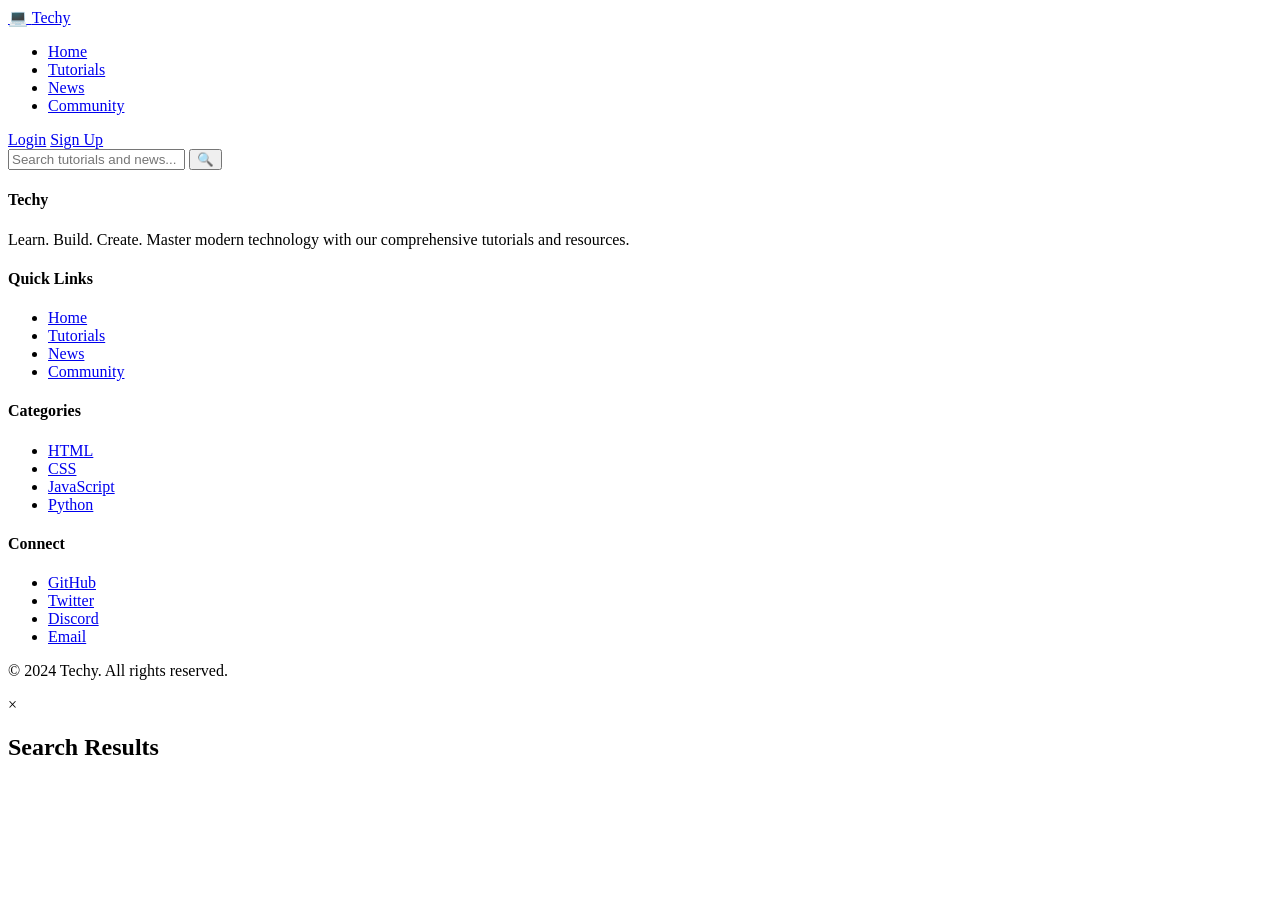
==== commit 0adf1705: "Update links and styles in index.html" ====
--- a/index.html
+++ b/index.html
@@ -4,24 +4,25 @@
     <meta charset="UTF-8">
     <meta name="viewport" content="width=device-width, initial-scale=1.0">
     <title>Techy - Learn, Build, Create</title>
-    <link rel="stylesheet" href="style.css">
+    <link rel="stylesheet" href="styles.css">
 </head>
 <body>
     <!-- Navigation Bar -->
     <nav class="navbar">
         <div class="nav-container">
-            <div class="logo">
+            <a href="index.html" class="logo">
                 <span class="logo-icon">💻</span>
                 <span class="logo-text">Techy</span>
-            </div>
+            </a>
             <ul class="nav-menu" id="navMenu">
-                <li><a href="#home" class="nav-link active">Home</a></li>
-                <li><a href="#tutorials" class="nav-link">Tutorials</a></li>
-                <li><a href="#news" class="nav-link">News</a></li>
-                <li><a href="#community" class="nav-link">Community</a></li>
+                <li><a href="index.html" class="nav-link">Home</a></li>
+                <li><a href="tutorials.html" class="nav-link">Tutorials</a></li>
+                <li><a href="news.html" class="nav-link">News</a></li>
+                <li><a href="community.html" class="nav-link">Community</a></li>
             </ul>
             <div class="auth-buttons">
-                <button class="btn-login" id="loginBtn">Login</button>
+                <a href="login.html" class="btn-login">Login</a>
+                <a href="signup.html" class="btn-signup">Sign Up</a>
             </div>
             <div class="hamburger" id="hamburger">
                 <span></span>
@@ -34,107 +35,11 @@
     <!-- Search Bar -->
     <div class="search-container">
         <input type="text" id="searchInput" class="search-input" placeholder="Search tutorials and news...">
-        <button class="search-btn">🔍</button>
+        <button class="search-btn" id="searchBtn">🔍</button>
     </div>
 
-    <!-- Home Section -->
-    <section id="home" class="hero">
-        <div class="hero-content">
-            <h1 class="hero-title">Welcome to Techy</h1>
-            <p class="hero-subtitle">Learn Programming, Master Technology, Build Your Future</p>
-            <p class="hero-description">Explore comprehensive tutorials, stay updated with tech news, and join a community of passionate developers.</p>
-            <div class="hero-buttons">
-                <button class="btn btn-primary" onclick="document.getElementById('tutorials').scrollIntoView({behavior: 'smooth'})">Explore Tutorials</button>
-                <button class="btn btn-secondary" onclick="document.getElementById('news').scrollIntoView({behavior: 'smooth'})">Read News</button>
-            </div>
-        </div>
-    </section>
-
-    <!-- Features Section -->
-    <section class="features">
-        <div class="container">
-            <h2 class="section-title">Why Choose Techy?</h2>
-            <div class="features-grid">
-                <div class="feature-card">
-                    <div class="feature-icon">📚</div>
-                    <h3>Original Tutorials</h3>
-                    <p>Written by experienced developers with real-world examples and best practices</p>
-                </div>
-                <div class="feature-card">
-                    <div class="feature-icon">⚡</div>
-                    <h3>Fast Learning</h3>
-                    <p>Structured content designed to help you learn efficiently and retain knowledge</p>
-                </div>
-                <div class="feature-card">
-                    <div class="feature-icon">🔐</div>
-                    <h3>Secure & Updated</h3>
-                    <p>Security-focused tutorials and regularly updated tech news from trusted sources</p>
-                </div>
-                <div class="feature-card">
-                    <div class="feature-icon">🌍</div>
-                    <h3>Community Driven</h3>
-                    <p>Connect with developers worldwide and share your knowledge and experience</p>
-                </div>
-            </div>
-        </div>
-    </section>
-
-    <!-- Tutorials Section -->
-    <section id="tutorials" class="tutorials">
-        <div class="container">
-            <h2 class="section-title">Tutorials</h2>
-            <div class="tutorial-filters">
-                <button class="filter-btn active" data-filter="all">All</button>
-                <button class="filter-btn" data-filter="html">HTML</button>
-                <button class="filter-btn" data-filter="css">CSS</button>
-                <button class="filter-btn" data-filter="javascript">JavaScript</button>
-                <button class="filter-btn" data-filter="python">Python</button>
-                <button class="filter-btn" data-filter="cpp">C++</button>
-                <button class="filter-btn" data-filter="git">Git</button>
-                <button class="filter-btn" data-filter="github">GitHub</button>
-                <button class="filter-btn" data-filter="linux">Linux</button>
-                <button class="filter-btn" data-filter="cybersecurity">Cybersecurity</button>
-            </div>
-            <div class="tutorials-grid" id="tutorialsGrid">
-                <!-- Tutorials will be loaded here by JavaScript -->
-            </div>
-        </div>
-    </section>
-
-    <!-- News Section -->
-    <section id="news" class="news">
-        <div class="container">
-            <h2 class="section-title">Tech News</h2>
-            <div class="news-grid" id="newsGrid">
-                <!-- News will be loaded here by JavaScript -->
-            </div>
-        </div>
-    </section>
-
-    <!-- Community Section -->
-    <section id="community" class="community">
-        <div class="container">
-            <h2 class="section-title">Join Our Community</h2>
-            <div class="community-content">
-                <p>Connect with thousands of developers, share your projects, ask questions, and grow together.</p>
-                <div class="community-stats">
-                    <div class="stat">
-                        <h3>10K+</h3>
-                        <p>Active Members</p>
-                    </div>
-                    <div class="stat">
-                        <h3>500+</h3>
-                        <p>Tutorials</p>
-                    </div>
-                    <div class="stat">
-                        <h3>100+</h3>
-                        <p>News Articles</p>
-                    </div>
-                </div>
-                <button class="btn btn-primary" id="communityBtn">Join Community</button>
-            </div>
-        </div>
-    </section>
+    <!-- Page Content -->
+    <div id="pageContent"></div>
 
     <!-- Footer -->
     <footer class="footer">
@@ -147,28 +52,28 @@
                 <div class="footer-section">
                     <h4>Quick Links</h4>
                     <ul>
-                        <li><a href="#home">Home</a></li>
-                        <li><a href="#tutorials">Tutorials</a></li>
-                        <li><a href="#news">News</a></li>
-                        <li><a href="#community">Community</a></li>
+                        <li><a href="index.html">Home</a></li>
+                        <li><a href="tutorials.html">Tutorials</a></li>
+                        <li><a href="news.html">News</a></li>
+                        <li><a href="community.html">Community</a></li>
                     </ul>
                 </div>
                 <div class="footer-section">
                     <h4>Categories</h4>
                     <ul>
-                        <li><a href="#">Web Development</a></li>
-                        <li><a href="#">Backend</a></li>
-                        <li><a href="#">DevOps</a></li>
-                        <li><a href="#">Security</a></li>
+                        <li><a href="tutorials.html#html">HTML</a></li>
+                        <li><a href="tutorials.html#css">CSS</a></li>
+                        <li><a href="tutorials.html#javascript">JavaScript</a></li>
+                        <li><a href="tutorials.html#python">Python</a></li>
                     </ul>
                 </div>
                 <div class="footer-section">
                     <h4>Connect</h4>
                     <ul>
-                        <li><a href="#">GitHub</a></li>
-                        <li><a href="#">Twitter</a></li>
-                        <li><a href="#">Discord</a></li>
-                        <li><a href="#">Email</a></li>
+                        <li><a href="https://github.com" target="_blank">GitHub</a></li>
+                        <li><a href="https://twitter.com" target="_blank">Twitter</a></li>
+                        <li><a href="https://discord.com" target="_blank">Discord</a></li>
+                        <li><a href="mailto:info@techy.com">Email</a></li>
                     </ul>
                 </div>
             </div>
@@ -178,73 +83,18 @@
         </div>
     </footer>
 
-    <!-- Tutorial Detail Modal -->
-    <div class="modal" id="tutorialModal">
-        <div class="modal-content">
-            <span class="close" id="closeTutorial">&times;</span>
-            <div class="modal-header">
-                <span class="tutorial-category" id="modalCategory">HTML</span>
-            </div>
-            <h2 id="modalTitle">Tutorial Title</h2>
-            <div class="modal-body" id="modalBody">
-                <!-- Tutorial content will be loaded here -->
-            </div>
-        </div>
-    </div>
-
-    <!-- Login Modal -->
-    <div class="modal" id="loginModal">
-        <div class="modal-content modal-small">
-            <span class="close" id="closeLogin">&times;</span>
-            <h2>Login to Techy</h2>
-            <form class="login-form">
-                <div class="form-group">
-                    <input type="email" placeholder="Email Address" required>
-                </div>
-                <div class="form-group">
-                    <input type="password" placeholder="Password" required>
-                </div>
-                <button type="submit" class="btn btn-primary full-width">Sign In</button>
-            </form>
-            <p class="form-link">Don't have an account? <a href="#" id="signupLink">Create one</a></p>
-        </div>
-    </div>
-
-    <!-- Signup Modal -->
-    <div class="modal" id="signupModal">
-        <div class="modal-content modal-small">
-            <span class="close" id="closeSignup">&times;</span>
-            <h2>Create Account</h2>
-            <form class="signup-form">
-                <div class="form-group">
-                    <input type="text" placeholder="Full Name" required>
-                </div>
-                <div class="form-group">
-                    <input type="email" placeholder="Email Address" required>
-                </div>
-                <div class="form-group">
-                    <input type="password" placeholder="Password" required>
-                </div>
-                <div class="form-group">
-                    <input type="password" placeholder="Confirm Password" required>
-                </div>
-                <button type="submit" class="btn btn-primary full-width">Create Account</button>
-            </form>
-            <p class="form-link">Already have an account? <a href="#" id="loginLink">Sign in</a></p>
-        </div>
-    </div>
-
     <!-- Search Results Modal -->
     <div class="modal" id="searchModal">
         <div class="modal-content modal-large">
             <span class="close" id="closeSearch">&times;</span>
             <h2>Search Results</h2>
             <div class="search-results" id="searchResults">
-                <!-- Search results will be loaded here -->
+                <!-- Results will be loaded here -->
             </div>
         </div>
     </div>
 
-    <script src="script.js"></script>
+    <script src="data.js"></script>
+    <script src="main.js"></script>
 </body>
 </html>
--- a/styles.css
+++ b/styles.css
@@ -0,0 +1 @@
+
